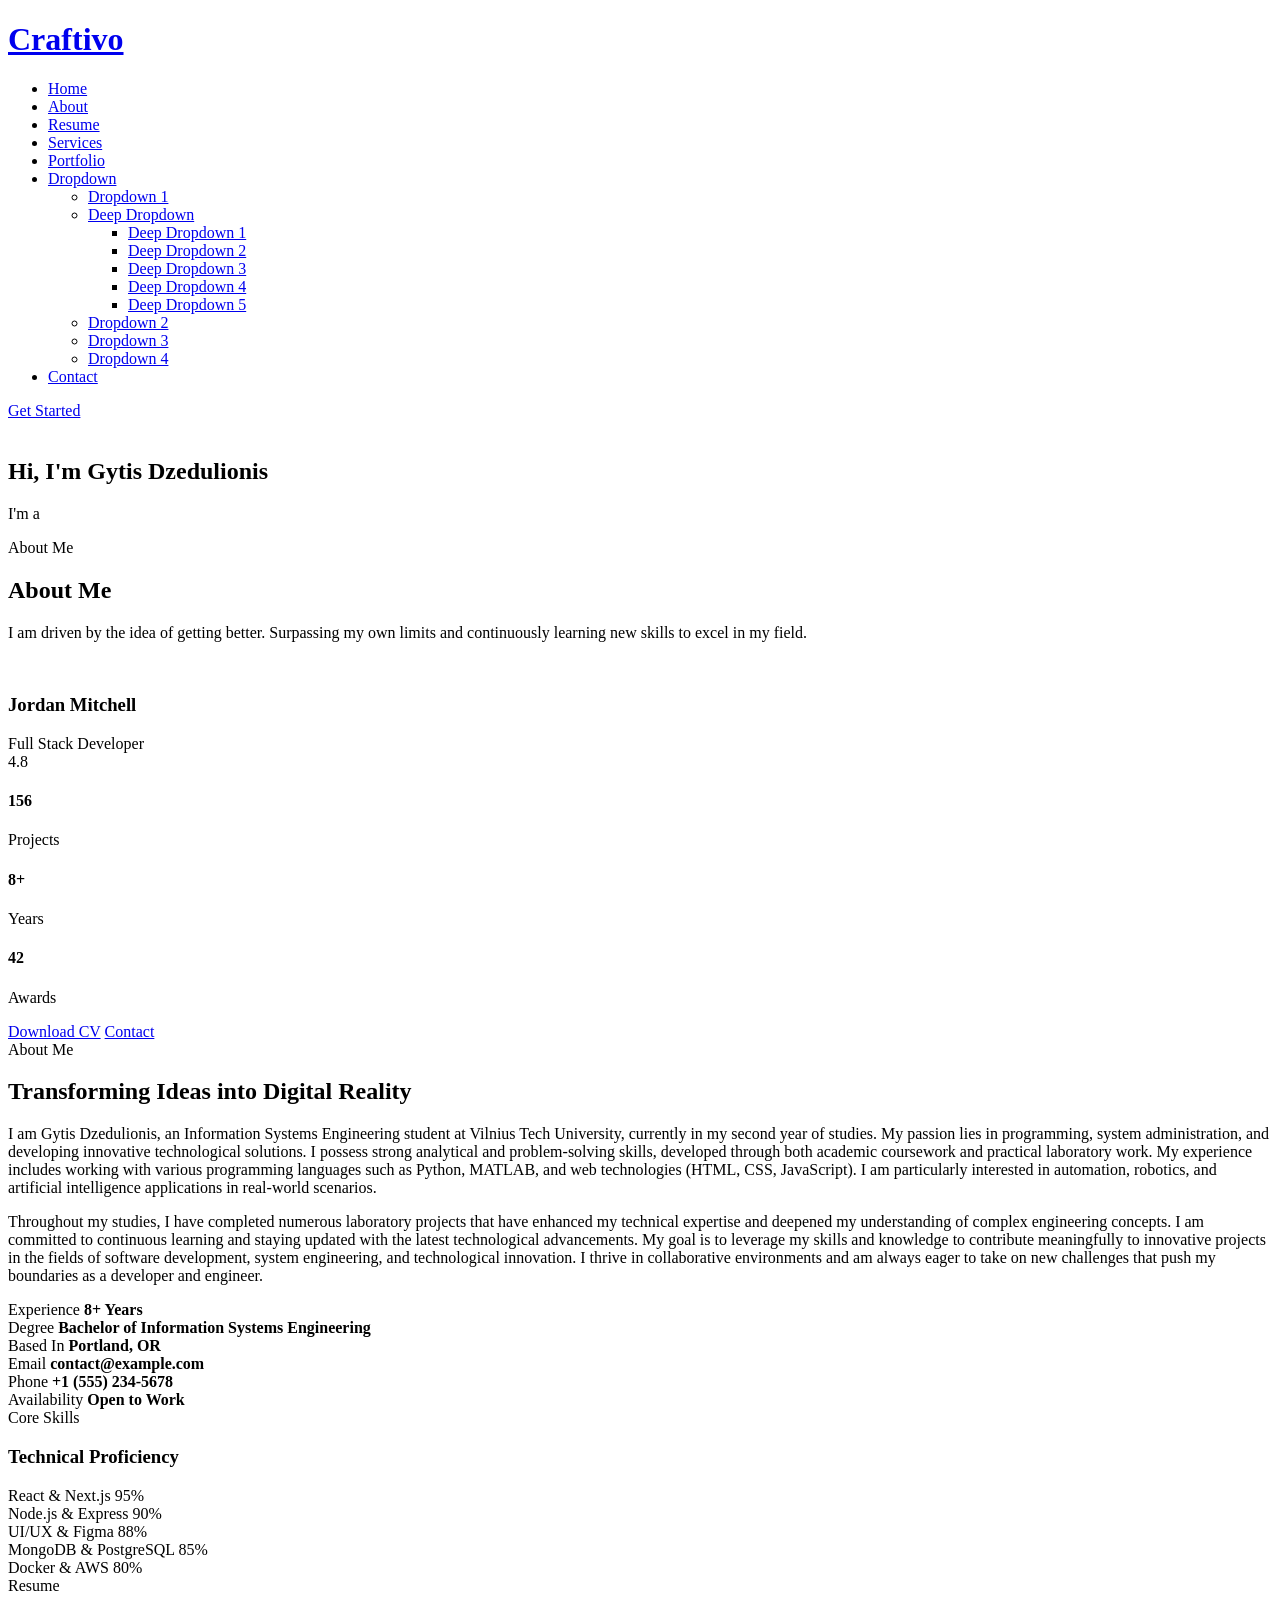
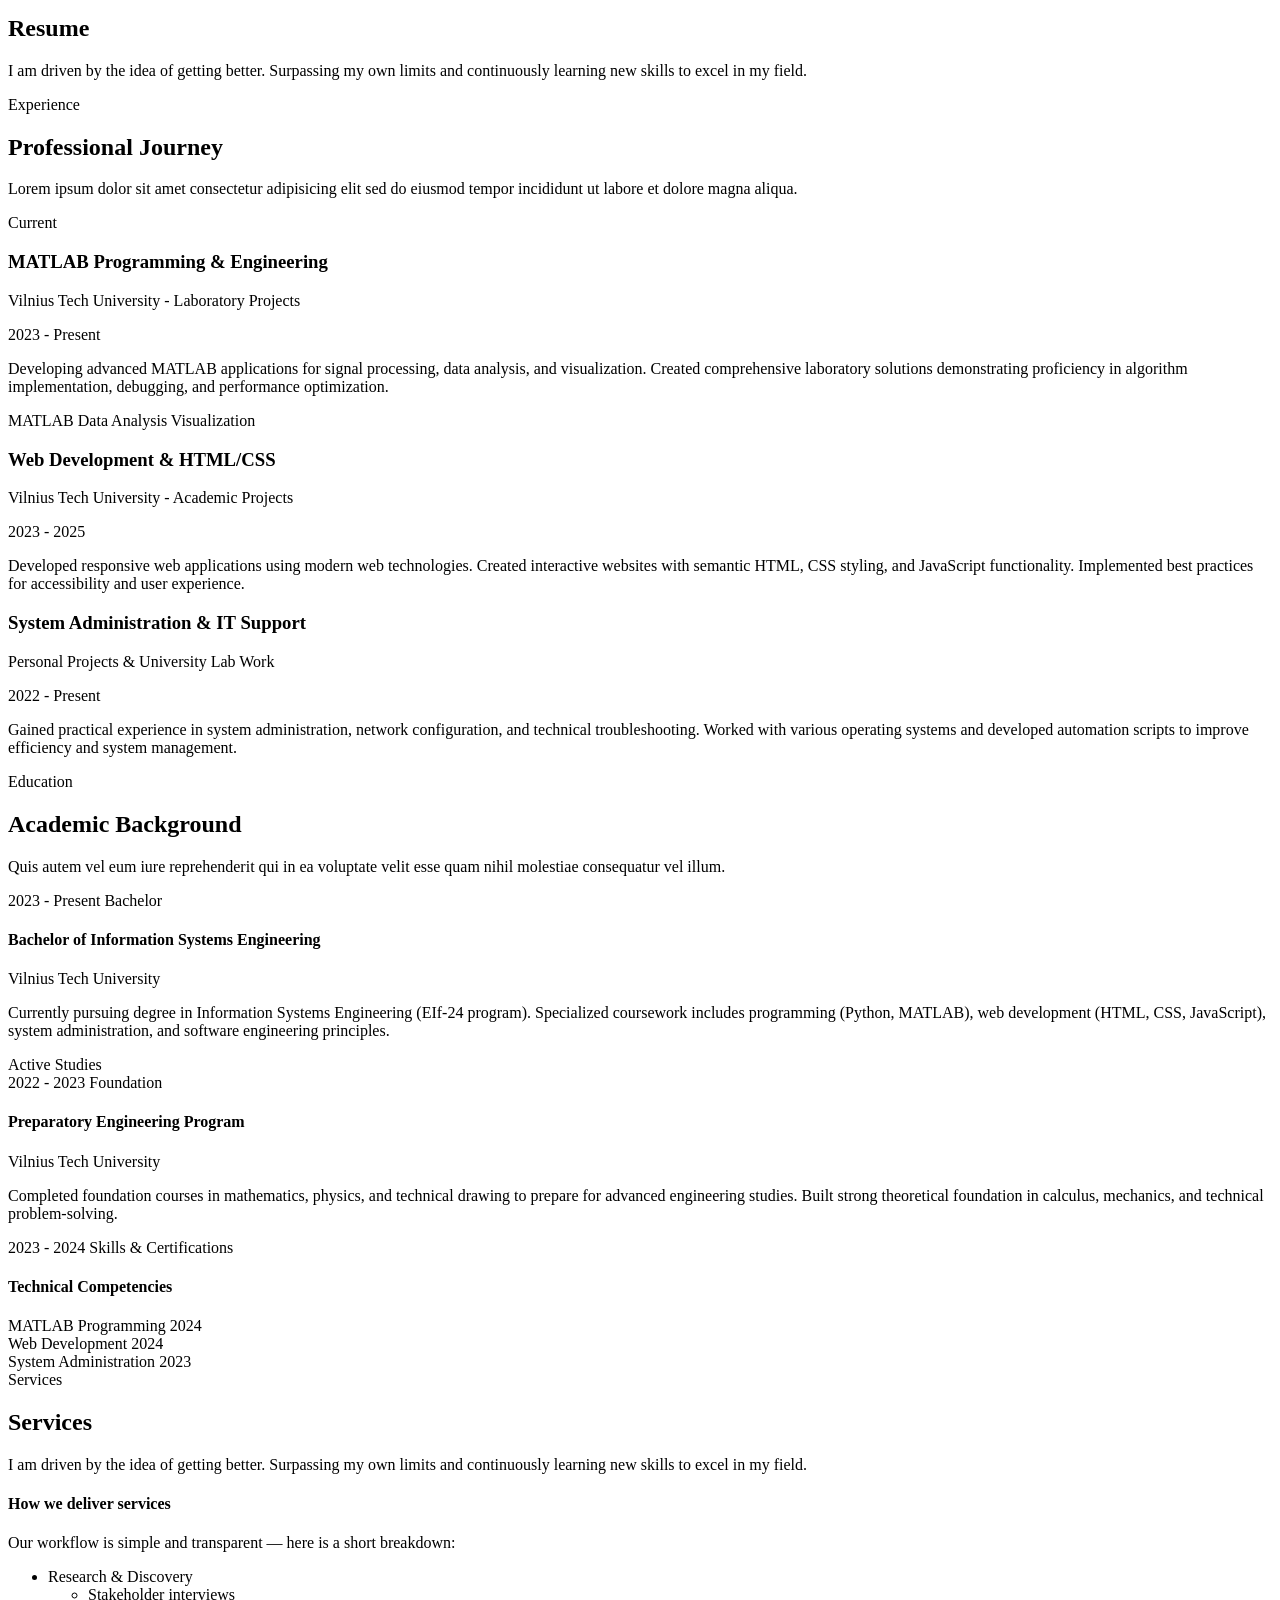
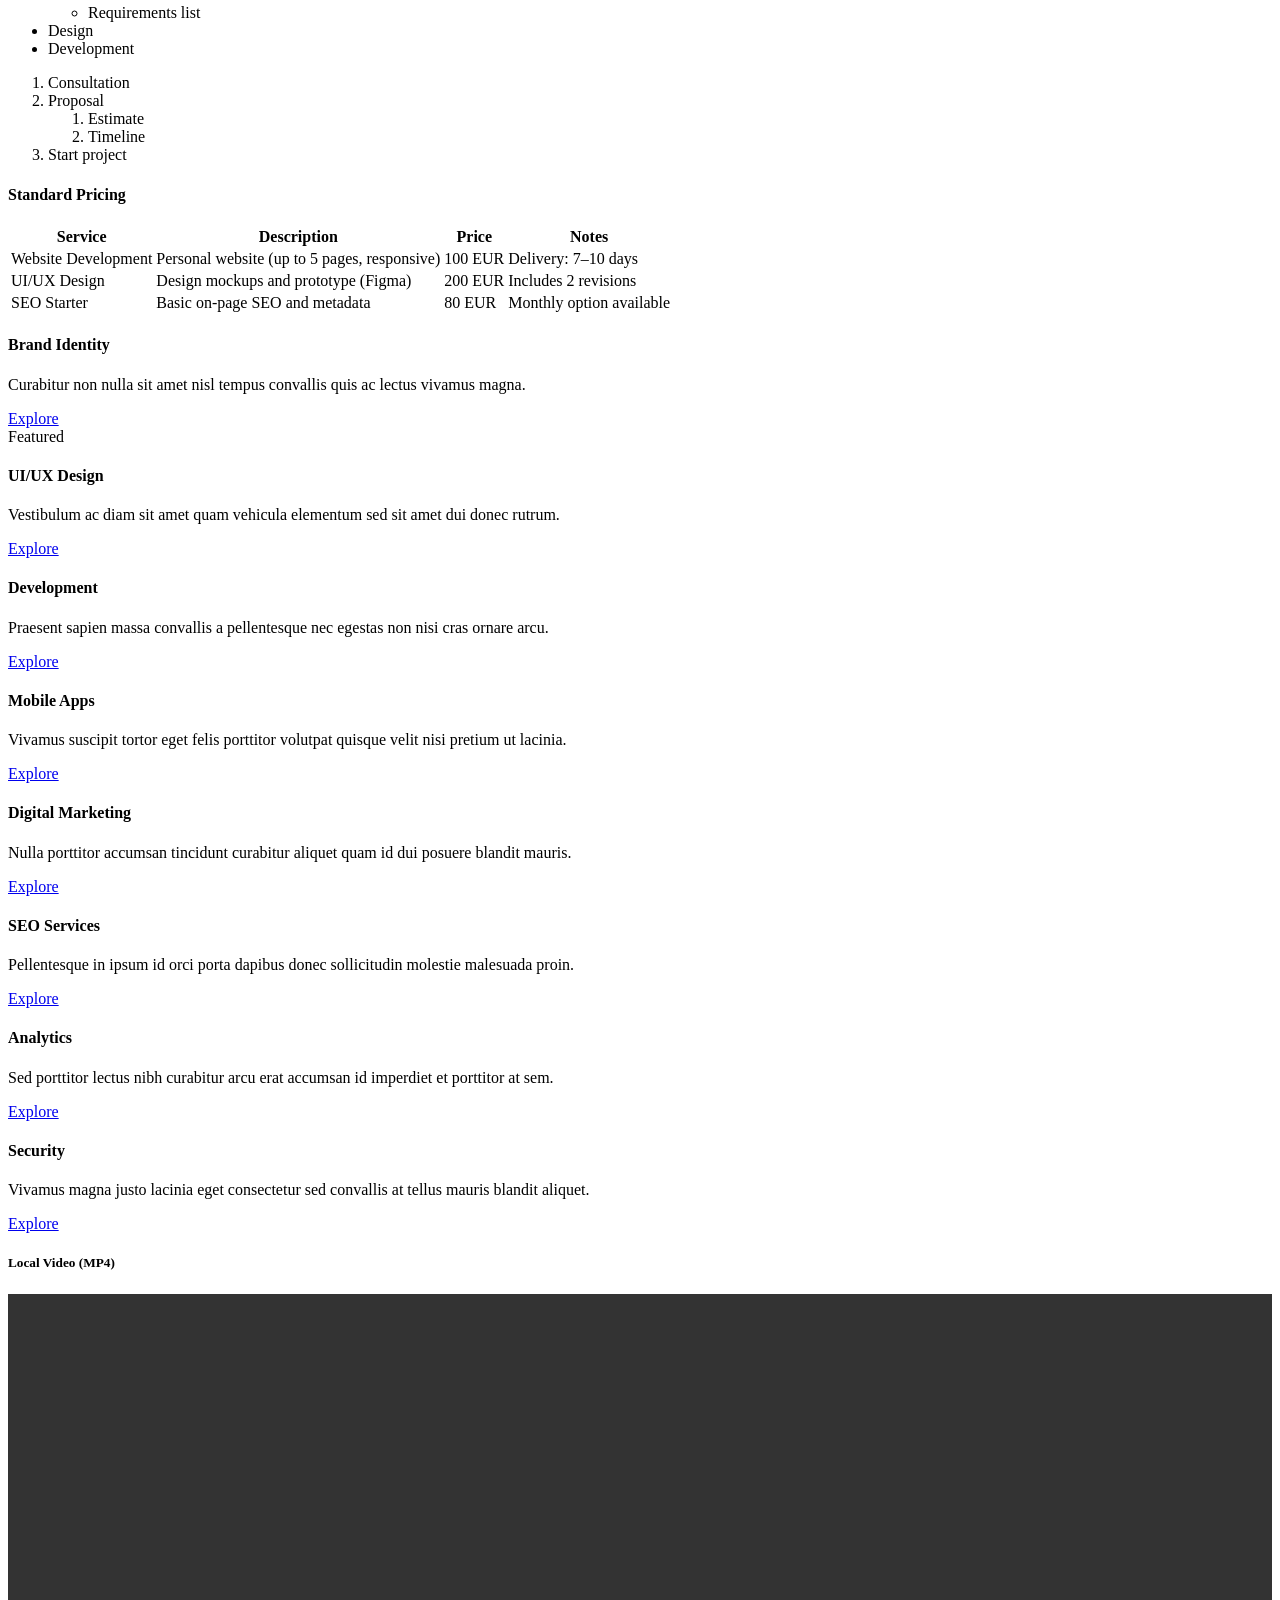
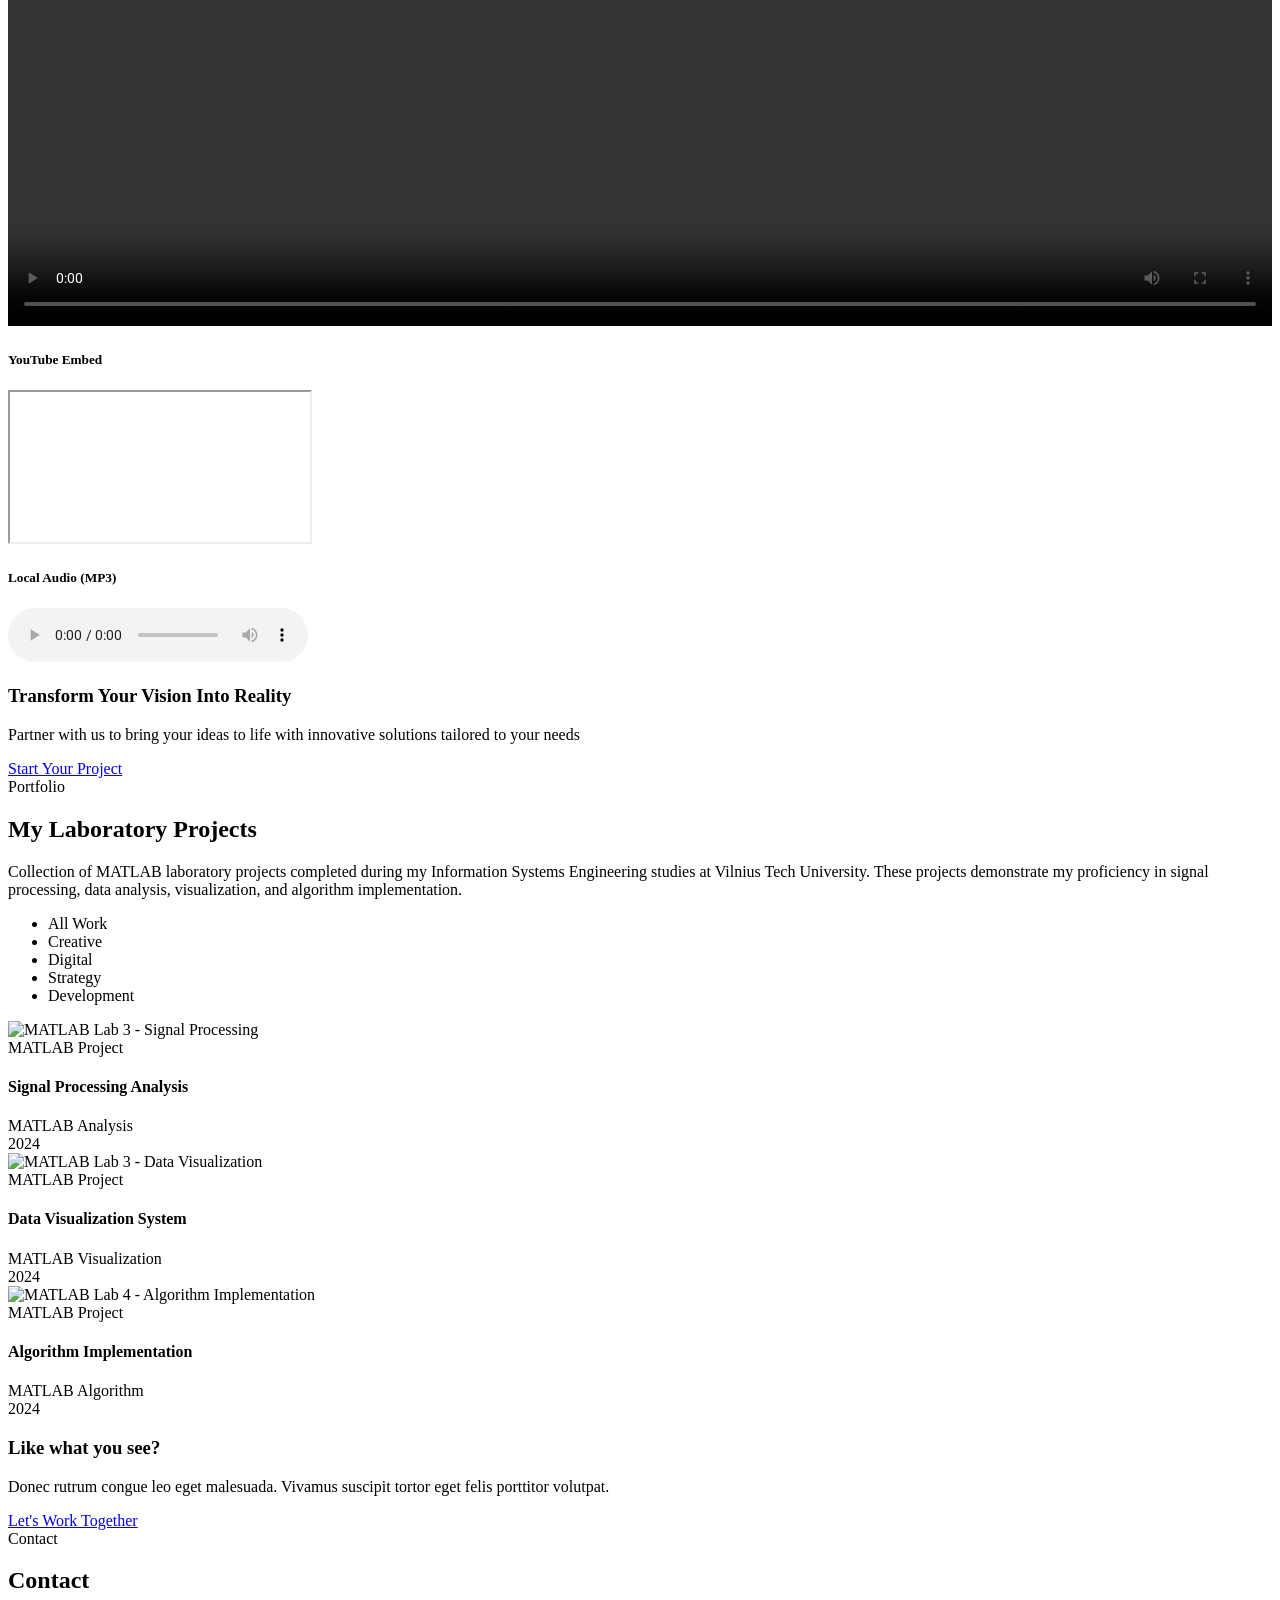
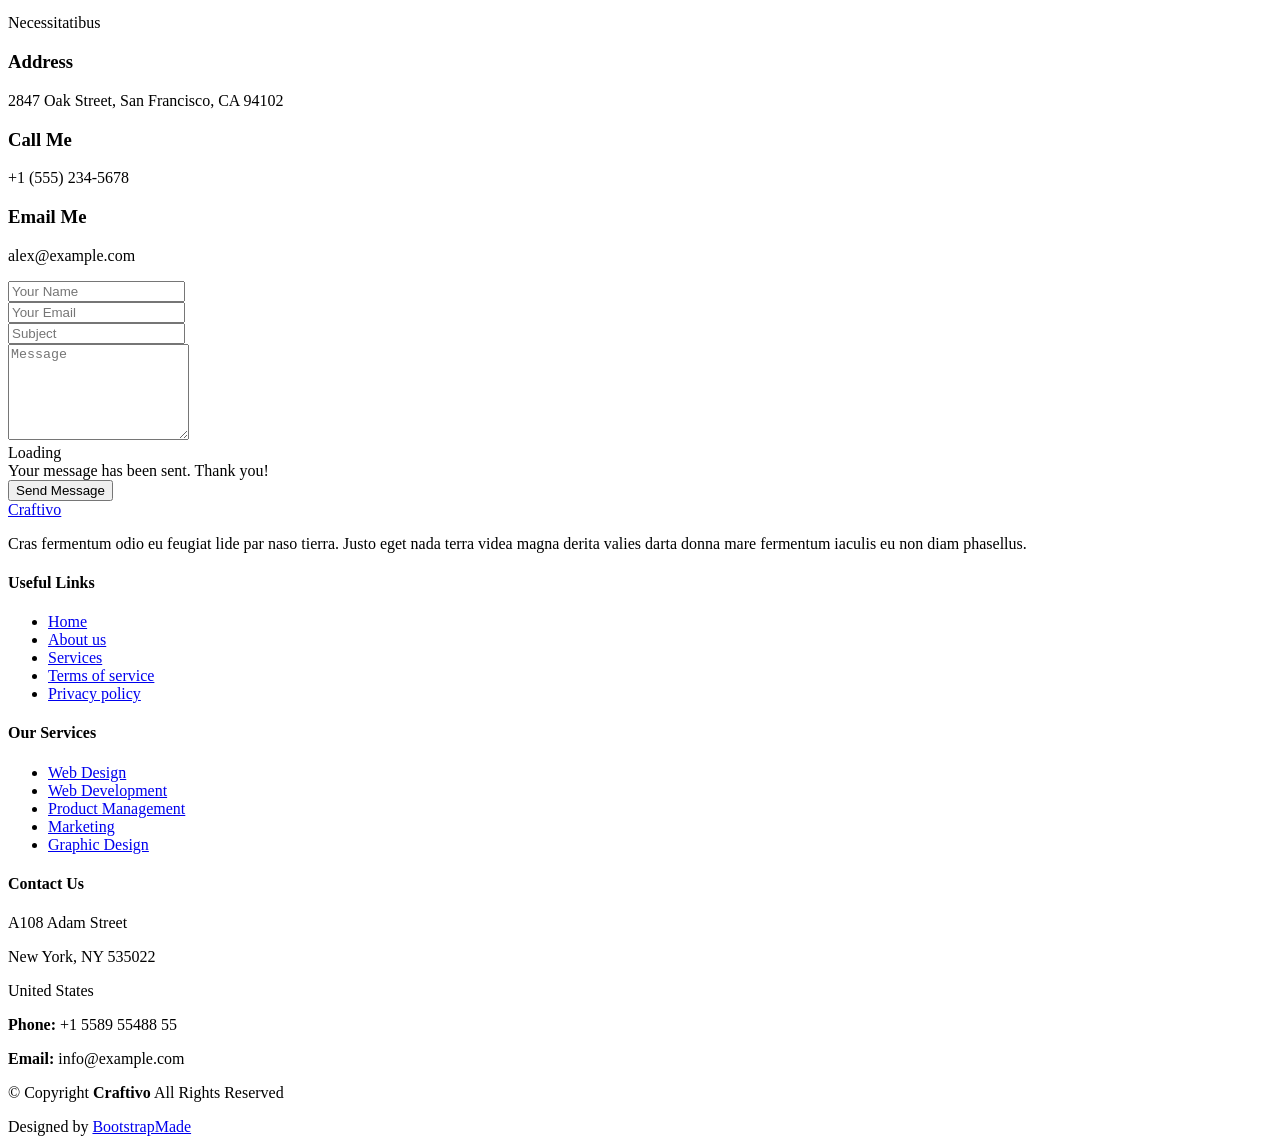
==== index.html @ 572eaf9e "Add files via upload 10 lab darbas, be papildomos" ====
<!--Gytis Dzedulionis EIf-24-->
<!DOCTYPE html>
<html lang="lt">

<head>
  <meta charset="UTF-8">
  <meta content="width=device-width, initial-scale=1.0" name="viewport">
  <title>Mano CV</title>
  <meta name="author" content="Gytis Dzedulionis">
  <meta name="description" content="Gytis Dzedulionis CV puslapis">
  <meta name="keywords" content="CV, resume, portfolio">

  <!-- Favicons -->
  <link href="assets/img/favicon.png" rel="icon">
  <link href="assets/img/apple-touch-icon.png" rel="apple-touch-icon">

  <!-- Fonts -->
  <link href="https://fonts.googleapis.com" rel="preconnect">
  <link href="https://fonts.gstatic.com" rel="preconnect" crossorigin>
  <link href="https://fonts.googleapis.com/css2?family=Roboto:ital,wght@0,100;0,300;0,400;0,500;0,700;0,900;1,100;1,300;1,400;1,500;1,700;1,900&family=Raleway:ital,wght@0,100;0,200;0,300;0,400;0,500;0,600;0,700;0,800;0,900;1,100;1,200;1,300;1,400;1,500;1,600;1,700;1,800;1,900&family=Mulish:ital,wght@0,200;0,300;0,400;0,500;0,600;0,700;0,800;0,900;1,200;1,300;1,400;1,500;1,600;1,700;1,800;1,900&display=swap" rel="stylesheet">

  <!-- Vendor CSS Files -->
  <link href="assets/vendor/bootstrap/css/bootstrap.min.css" rel="stylesheet">
  <link href="assets/vendor/bootstrap-icons/bootstrap-icons.css" rel="stylesheet">
  <link href="assets/vendor/aos/aos.css" rel="stylesheet">
  <link href="assets/vendor/glightbox/css/glightbox.min.css" rel="stylesheet">
  <link href="assets/vendor/swiper/swiper-bundle.min.css" rel="stylesheet">

  <!-- Main CSS File -->
  <link href="assets/css/main.css" rel="stylesheet">
  <link href="assets/css/custom.css" rel="stylesheet">

  <!-- =======================================================
  * Template Name: Craftivo
  * Template URL: https://bootstrapmade.com/craftivo-bootstrap-portfolio-template/
  * Updated: Oct 04 2025 with Bootstrap v5.3.8
  * Author: BootstrapMade.com
  * License: https://bootstrapmade.com/license/
  ======================================================== -->
</head>

<body class="index-page">

  <!-- Decorative CSS-only preloader (non-blocking) -->
  <div class="page-preloader decorative" aria-hidden="true" role="presentation">
    <div class="spinner" title="Loading animation">
      <div></div>
      <div></div>
    </div>
  </div>

  <header id="header" class="header d-flex align-items-center fixed-top">
    <div class="container-fluid container-xl position-relative d-flex align-items-center">

      <a href="index.html" class="logo d-flex align-items-center me-auto">
        <!-- Uncomment the line below if you also wish to use an image logo -->
        <!-- <img src="assets/img/logo.webp" alt=""> -->
        <h1 class="sitename">Craftivo</h1>
      </a>

      <nav id="navmenu" class="navmenu">
        <ul>
          <li><a href="#hero" class="active">Home</a></li>
          <li><a href="#about">About</a></li>
          <li><a href="#resume">Resume</a></li>
          <li><a href="#services">Services</a></li>
          <li><a href="#portfolio">Portfolio</a></li>
          <li class="dropdown"><a href="#"><span>Dropdown</span> <i class="bi bi-chevron-down toggle-dropdown"></i></a>
            <ul>
              <li><a href="#">Dropdown 1</a></li>
              <li class="dropdown"><a href="#"><span>Deep Dropdown</span> <i class="bi bi-chevron-down toggle-dropdown"></i></a>
                <ul>
                  <li><a href="#">Deep Dropdown 1</a></li>
                  <li><a href="#">Deep Dropdown 2</a></li>
                  <li><a href="#">Deep Dropdown 3</a></li>
                  <li><a href="#">Deep Dropdown 4</a></li>
                  <li><a href="#">Deep Dropdown 5</a></li>
                </ul>
              </li>
              <li><a href="#">Dropdown 2</a></li>
              <li><a href="#">Dropdown 3</a></li>
              <li><a href="#">Dropdown 4</a></li>
            </ul>
          </li>
          <li><a href="#contact">Contact</a></li>
        </ul>
        <i class="mobile-nav-toggle d-xl-none bi bi-list"></i>
      </nav>

      <a class="btn-getstarted" href="#about">Get Started</a>

    </div>
  </header>

  <main class="main">

    <!-- Hero Section -->
    <section id="hero" class="hero section dark-background">

      <img src="assets/img/profile/profile-bg-5.webp" alt="" data-aos="fade-in">

      <div class="container" data-aos="fade-up" data-aos-delay="100">
        <div class="row justify-content-center">
          <div class="col-lg-8 text-center">
            <h2>Hi, I'm Gytis Dzedulionis</h2>
            <p>I'm a <span class="typed" data-typed-items="Programmer, Engineer, Developer, System admin"></span><span class="typed-cursor" aria-hidden="true"></span></p>
            <div class="social-links">
              <a href="#"><i class="bi bi-twitter-x social-icon float"></i></a>
              <a href="#"><i class="bi bi-facebook social-icon float"></i></a>
              <a href="#"><i class="bi bi-instagram social-icon float"></i></a>
              <a href="#"><i class="bi bi-linkedin social-icon float"></i></a>
            </div>
          </div>
        </div>
      </div>

    </section><!-- /Hero Section -->

    <!-- About Section -->
    <section id="about" class="about section">

      <!-- Section Title -->
      <div class="container section-title" data-aos="fade-up">
        <span class="subtitle">About Me</span>
        <h2>About Me</h2>
        <p>I am driven by the idea of getting better. Surpassing my own limits and continuously learning new skills to excel in my field.</p>
      </div><!-- End Section Title -->

      <div class="container" data-aos="fade-up" data-aos-delay="100">

        <div class="row gy-5">
          <div class="col-lg-4" data-aos="zoom-in" data-aos-delay="150">
            <div class="profile-card">
              <div class="profile-header">
                <div class="profile-avatar">
                  <img src="assets/img/profile/profile-square-3.webp" class="img-fluid" alt="">
                  <div class="status-indicator"></div>
                </div>
                <h3>Jordan Mitchell</h3>
                <span class="role">Full Stack Developer</span>
                <div class="rating">
                  <i class="bi bi-star-fill"></i>
                  <i class="bi bi-star-fill"></i>
                  <i class="bi bi-star-fill"></i>
                  <i class="bi bi-star-fill"></i>
                  <i class="bi bi-star-half"></i>
                  <span>4.8</span>
                </div>
              </div>

              <div class="profile-stats">
                <div class="stat-item">
                  <h4>156</h4>
                  <p>Projects</p>
                </div>
                <div class="stat-item">
                  <h4>8+</h4>
                  <p>Years</p>
                </div>
                <div class="stat-item">
                  <h4>42</h4>
                  <p>Awards</p>
                </div>
              </div>

              <div class="profile-actions">
                <a href="#" class="btn-primary"><i class="bi bi-download"></i> Download CV</a>
                <a href="#" class="btn-secondary"><i class="bi bi-envelope"></i> Contact</a>
              </div>

              <div class="social-connect">
                <a href="#"><i class="bi bi-linkedin social-icon float"></i></a>
                <a href="#"><i class="bi bi-github social-icon float"></i></a>
                <a href="#"><i class="bi bi-twitter social-icon float"></i></a>
                <a href="#"><i class="bi bi-instagram social-icon float"></i></a>
              </div>
            </div>
          </div>

          <div class="col-lg-8" data-aos="fade-left" data-aos-delay="200">
            <div class="content-wrapper">
              <div class="bio-section">
                <div class="section-tag">About Me</div>
                <h2>Transforming Ideas into Digital Reality</h2>
                <p>I am Gytis Dzedulionis, an Information Systems Engineering student at Vilnius Tech University, currently in my second year of studies. My passion lies in programming, system administration, and developing innovative technological solutions. I possess strong analytical and problem-solving skills, developed through both academic coursework and practical laboratory work. My experience includes working with various programming languages such as Python, MATLAB, and web technologies (HTML, CSS, JavaScript). I am particularly interested in automation, robotics, and artificial intelligence applications in real-world scenarios.</p>
                <p>Throughout my studies, I have completed numerous laboratory projects that have enhanced my technical expertise and deepened my understanding of complex engineering concepts. I am committed to continuous learning and staying updated with the latest technological advancements. My goal is to leverage my skills and knowledge to contribute meaningfully to innovative projects in the fields of software development, system engineering, and technological innovation. I thrive in collaborative environments and am always eager to take on new challenges that push my boundaries as a developer and engineer.</p>
              </div>

              <div class="details-grid">
                <div class="detail-item" data-aos="fade-up" data-aos-delay="250">
                  <i class="bi bi-briefcase"></i>
                  <div class="detail-content">
                    <span>Experience</span>
                    <strong>8+ Years</strong>
                  </div>
                </div>

                <div class="detail-item" data-aos="fade-up" data-aos-delay="300">
                  <i class="bi bi-mortarboard"></i>
                  <div class="detail-content">
                    <span>Degree</span>
                    <strong>Bachelor of Information Systems Engineering</strong>
                  </div>
                </div>

                <div class="detail-item" data-aos="fade-up" data-aos-delay="350">
                  <i class="bi bi-geo-alt"></i>
                  <div class="detail-content">
                    <span>Based In</span>
                    <strong>Portland, OR</strong>
                  </div>
                </div>

                <div class="detail-item" data-aos="fade-up" data-aos-delay="100">
                  <i class="bi bi-envelope"></i>
                  <div class="detail-content">
                    <span>Email</span>
                    <strong>contact@example.com</strong>
                  </div>
                </div>

                <div class="detail-item" data-aos="fade-up" data-aos-delay="150">
                  <i class="bi bi-phone"></i>
                  <div class="detail-content">
                    <span>Phone</span>
                    <strong>+1 (555) 234-5678</strong>
                  </div>
                </div>

                <div class="detail-item" data-aos="fade-up" data-aos-delay="200">
                  <i class="bi bi-calendar-check"></i>
                  <div class="detail-content">
                    <span>Availability</span>
                    <strong>Open to Work</strong>
                  </div>
                </div>
              </div>

              <div class="skills-showcase" data-aos="fade-up" data-aos-delay="250">
                <div class="section-tag">Core Skills</div>
                <h3>Technical Proficiency</h3>

                <div class="skills-list skills-animation">
                  <div class="skill-item">
                    <div class="skill-info">
                      <span class="skill-name">React &amp; Next.js</span>
                      <span class="skill-percent">95%</span>
                    </div>
                    <div class="progress">
                      <div class="progress-bar" role="progressbar" aria-valuenow="95" aria-valuemin="0" aria-valuemax="100"></div>
                    </div>
                  </div>

                  <div class="skill-item">
                    <div class="skill-info">
                      <span class="skill-name">Node.js &amp; Express</span>
                      <span class="skill-percent">90%</span>
                    </div>
                    <div class="progress">
                      <div class="progress-bar" role="progressbar" aria-valuenow="90" aria-valuemin="0" aria-valuemax="100"></div>
                    </div>
                  </div>

                  <div class="skill-item">
                    <div class="skill-info">
                      <span class="skill-name">UI/UX &amp; Figma</span>
                      <span class="skill-percent">88%</span>
                    </div>
                    <div class="progress">
                      <div class="progress-bar" role="progressbar" aria-valuenow="88" aria-valuemin="0" aria-valuemax="100"></div>
                    </div>
                  </div>

                  <div class="skill-item">
                    <div class="skill-info">
                      <span class="skill-name">MongoDB &amp; PostgreSQL</span>
                      <span class="skill-percent">85%</span>
                    </div>
                    <div class="progress">
                      <div class="progress-bar" role="progressbar" aria-valuenow="85" aria-valuemin="0" aria-valuemax="100"></div>
                    </div>
                  </div>

                  <div class="skill-item">
                    <div class="skill-info">
                      <span class="skill-name">Docker &amp; AWS</span>
                      <span class="skill-percent">80%</span>
                    </div>
                    <div class="progress">
                      <div class="progress-bar" role="progressbar" aria-valuenow="80" aria-valuemin="0" aria-valuemax="100"></div>
                    </div>
                  </div>
                </div>
              </div>
            </div>
          </div>
        </div>

      </div>

    </section><!-- /About Section -->

    <!-- Resume Section -->
    <section id="resume" class="resume section">

      <!-- Section Title -->
      <div class="container section-title" data-aos="fade-up">
        <span class="subtitle">Resume</span>
        <h2>Resume</h2>
        <p>I am driven by the idea of getting better. Surpassing my own limits and continuously learning new skills to excel in my field.</p>
      </div><!-- End Section Title -->

      <div class="container" data-aos="fade-up" data-aos-delay="100">

        <div class="row gy-5">
          <div class="col-lg-6">
            <div class="experience-section">
              <div class="section-header" data-aos="fade-right" data-aos-delay="200">
                <div class="header-content">
                  <span class="section-badge">Experience</span>
                  <h2>Professional Journey</h2>
                  <p>Lorem ipsum dolor sit amet consectetur adipisicing elit sed do eiusmod tempor incididunt ut labore et dolore magna aliqua.</p>
                </div>
              </div>

              <div class="experience-cards">
                <div class="exp-card featured" data-aos="zoom-in" data-aos-delay="300">
                  <div class="card-header">
                    <div class="company-logo">
                      <i class="bi bi-code-slash"></i>
                    </div>
                    <div class="period-badge">Current</div>
                  </div>
                  <div class="card-body">
                    <h3>MATLAB Programming & Engineering</h3>
                    <p class="company-name">Vilnius Tech University - Laboratory Projects</p>
                    <span class="duration">2023 - Present</span>
                    <p class="description">Developing advanced MATLAB applications for signal processing, data analysis, and visualization. Created comprehensive laboratory solutions demonstrating proficiency in algorithm implementation, debugging, and performance optimization.</p>
                    <div class="skills-tags">
                      <span class="skill-tag">MATLAB</span>
                      <span class="skill-tag">Data Analysis</span>
                      <span class="skill-tag">Visualization</span>
                    </div>
                  </div>
                </div>

                <div class="exp-card" data-aos="zoom-in" data-aos-delay="350">
                  <div class="card-header">
                    <div class="company-logo">
                      <i class="bi bi-laptop"></i>
                    </div>
                  </div>
                  <div class="card-body">
                    <h3>Web Development & HTML/CSS</h3>
                    <p class="company-name">Vilnius Tech University - Academic Projects</p>
                    <span class="duration">2023 - 2025</span>
                    <p class="description">Developed responsive web applications using modern web technologies. Created interactive websites with semantic HTML, CSS styling, and JavaScript functionality. Implemented best practices for accessibility and user experience.</p>
                  </div>
                </div>

                <div class="exp-card" data-aos="zoom-in" data-aos-delay="400">
                  <div class="card-header">
                    <div class="company-logo">
                      <i class="bi bi-gear"></i>
                    </div>
                  </div>
                  <div class="card-body">
                    <h3>System Administration & IT Support</h3>
                    <p class="company-name">Personal Projects & University Lab Work</p>
                    <span class="duration">2022 - Present</span>
                    <p class="description">Gained practical experience in system administration, network configuration, and technical troubleshooting. Worked with various operating systems and developed automation scripts to improve efficiency and system management.</p>
                  </div>
                </div>
              </div>
            </div>
          </div>

          <div class="col-lg-6">
            <div class="education-section">
              <div class="section-header" data-aos="fade-left" data-aos-delay="200">
                <div class="header-content">
                  <span class="section-badge">Education</span>
                  <h2>Academic Background</h2>
                  <p>Quis autem vel eum iure reprehenderit qui in ea voluptate velit esse quam nihil molestiae consequatur vel illum.</p>
                </div>
              </div>

              <div class="education-timeline" data-aos="fade-left" data-aos-delay="300">
                <div class="timeline-track">
                  <div class="timeline-item">
                    <div class="timeline-marker">
                      <i class="bi bi-mortarboard-fill"></i>
                    </div>
                    <div class="timeline-content">
                      <div class="education-meta">
                        <span class="year-range">2023 - Present</span>
                        <span class="degree-level">Bachelor</span>
                      </div>
                      <h4>Bachelor of Information Systems Engineering</h4>
                      <p class="institution">Vilnius Tech University</p>
                      <p class="description">Currently pursuing degree in Information Systems Engineering (EIf-24 program). Specialized coursework includes programming (Python, MATLAB), web development (HTML, CSS, JavaScript), system administration, and software engineering principles.</p>
                      <div class="achievement">
                        <i class="bi bi-award"></i>
                        <span>Active Studies</span>
                      </div>
                    </div>
                  </div>

                  <div class="timeline-item">
                    <div class="timeline-marker">
                      <i class="bi bi-book"></i>
                    </div>
                    <div class="timeline-content">
                      <div class="education-meta">
                        <span class="year-range">2022 - 2023</span>
                        <span class="degree-level">Foundation</span>
                      </div>
                      <h4>Preparatory Engineering Program</h4>
                      <p class="institution">Vilnius Tech University</p>
                      <p class="description">Completed foundation courses in mathematics, physics, and technical drawing to prepare for advanced engineering studies. Built strong theoretical foundation in calculus, mechanics, and technical problem-solving.</p>
                    </div>
                  </div>

                  <div class="timeline-item">
                    <div class="timeline-marker">
                      <i class="bi bi-patch-check-fill"></i>
                    </div>
                    <div class="timeline-content">
                      <div class="education-meta">
                        <span class="year-range">2023 - 2024</span>
                        <span class="degree-level">Skills & Certifications</span>
                      </div>
                      <h4>Technical Competencies</h4>
                      <div class="certifications-list">
                        <div class="cert-item">
                          <span class="cert-name">MATLAB Programming</span>
                          <span class="cert-year">2024</span>
                        </div>
                        <div class="cert-item">
                          <span class="cert-name">Web Development</span>
                          <span class="cert-year">2024</span>
                        </div>
                        <div class="cert-item">
                          <span class="cert-name">System Administration</span>
                          <span class="cert-year">2023</span>
                        </div>
                      </div>
                    </div>
                  </div>
                </div>
              </div>
            </div>
          </div>
        </div>

      </div>

    </section><!-- /Resume Section -->

    <!-- Services Section -->
    <section id="services" class="services section">

      <!-- Section Title -->
      <div class="container section-title" data-aos="fade-up">
        <span class="subtitle">Services</span>
        <h2>Services</h2>
        <p>I am driven by the idea of getting better. Surpassing my own limits and continuously learning new skills to excel in my field.</p>
      </div><!-- End Section Title -->

      <div class="container" data-aos="fade-up" data-aos-delay="100">

        <!-- Services intro: example lists (including nested list) -->
        <div class="services-intro mb-4" data-aos="fade-up" data-aos-delay="120">
          <h4>How we deliver services</h4>
          <p>Our workflow is simple and transparent — here is a short breakdown:</p>

          <div class="row">
            <div class="col-lg-6">
              <ul class="custom-ul">
                <li>Research &amp; Discovery
                  <ul>
                    <li>Stakeholder interviews</li>
                    <li>Requirements list</li>
                  </ul>
                </li>
                <li>Design</li>
                <li>Development</li>
              </ul>
            </div>
            <div class="col-lg-6">
              <ol class="custom-ol">
                <li>Consultation</li>
                <li>Proposal
                  <ol>
                    <li>Estimate</li>
                    <li>Timeline</li>
                  </ol>
                </li>
                <li>Start project</li>
              </ol>
            </div>
          </div>
        </div>

        <!-- Services pricing table (4 columns × 3 entries) -->
        <div class="services-pricing mb-4" data-aos="fade-up" data-aos-delay="140">
          <h4>Standard Pricing</h4>
          <table class="services-table">
            <thead>
              <tr>
                <th>Service</th>
                <th>Description</th>
                <th>Price</th>
                <th>Notes</th>
              </tr>
            </thead>
            <tbody>
              <tr>
                <td>Website Development</td>
                <td>Personal website (up to 5 pages, responsive)</td>
                <td>100 EUR</td>
                <td>Delivery: 7–10 days</td>
              </tr>
              <tr>
                <td>UI/UX Design</td>
                <td>Design mockups and prototype (Figma)</td>
                <td>200 EUR</td>
                <td>Includes 2 revisions</td>
              </tr>
              <tr>
                <td>SEO Starter</td>
                <td>Basic on-page SEO and metadata</td>
                <td>80 EUR</td>
                <td>Monthly option available</td>
              </tr>
            </tbody>
          </table>
        </div>

        <div class="row gy-4">
          <div class="col-lg-3 col-md-6" data-aos="zoom-in" data-aos-delay="100">
            <div class="service-item">
              <div class="icon-wrapper">
                <i class="bi bi-palette"></i>
              </div>
              <h4>Brand Identity</h4>
              <p>Curabitur non nulla sit amet nisl tempus convallis quis ac lectus vivamus magna.</p>
              <a href="service-details.html" class="read-more">
                <span>Explore</span>
                <i class="bi bi-arrow-right"></i>
              </a>
            </div>
          </div>

          <div class="col-lg-3 col-md-6" data-aos="zoom-in" data-aos-delay="200">
            <div class="service-item featured">
              <div class="featured-tag">Featured</div>
              <div class="icon-wrapper">
                <i class="bi bi-layout-text-window-reverse"></i>
              </div>
              <h4>UI/UX Design</h4>
              <p>Vestibulum ac diam sit amet quam vehicula elementum sed sit amet dui donec rutrum.</p>
              <a href="service-details.html" class="read-more">
                <span>Explore</span>
                <i class="bi bi-arrow-right"></i>
              </a>
            </div>
          </div>

          <div class="col-lg-3 col-md-6" data-aos="zoom-in" data-aos-delay="300">
            <div class="service-item">
              <div class="icon-wrapper">
                <i class="bi bi-code-slash"></i>
              </div>
              <h4>Development</h4>
              <p>Praesent sapien massa convallis a pellentesque nec egestas non nisi cras ornare arcu.</p>
              <a href="service-details.html" class="read-more">
                <span>Explore</span>
                <i class="bi bi-arrow-right"></i>
              </a>
            </div>
          </div>

          <div class="col-lg-3 col-md-6" data-aos="zoom-in" data-aos-delay="400">
            <div class="service-item">
              <div class="icon-wrapper">
                <i class="bi bi-phone"></i>
              </div>
              <h4>Mobile Apps</h4>
              <p>Vivamus suscipit tortor eget felis porttitor volutpat quisque velit nisi pretium ut lacinia.</p>
              <a href="service-details.html" class="read-more">
                <span>Explore</span>
                <i class="bi bi-arrow-right"></i>
              </a>
            </div>
          </div>

          <div class="col-lg-3 col-md-6" data-aos="zoom-in" data-aos-delay="100">
            <div class="service-item">
              <div class="icon-wrapper">
                <i class="bi bi-megaphone"></i>
              </div>
              <h4>Digital Marketing</h4>
              <p>Nulla porttitor accumsan tincidunt curabitur aliquet quam id dui posuere blandit mauris.</p>
              <a href="service-details.html" class="read-more">
                <span>Explore</span>
                <i class="bi bi-arrow-right"></i>
              </a>
            </div>
          </div>

          <div class="col-lg-3 col-md-6" data-aos="zoom-in" data-aos-delay="200">
            <div class="service-item">
              <div class="icon-wrapper">
                <i class="bi bi-search"></i>
              </div>
              <h4>SEO Services</h4>
              <p>Pellentesque in ipsum id orci porta dapibus donec sollicitudin molestie malesuada proin.</p>
              <a href="service-details.html" class="read-more">
                <span>Explore</span>
                <i class="bi bi-arrow-right"></i>
              </a>
            </div>
          </div>

          <div class="col-lg-3 col-md-6" data-aos="zoom-in" data-aos-delay="300">
            <div class="service-item">
              <div class="icon-wrapper">
                <i class="bi bi-graph-up-arrow"></i>
              </div>
              <h4>Analytics</h4>
              <p>Sed porttitor lectus nibh curabitur arcu erat accumsan id imperdiet et porttitor at sem.</p>
              <a href="service-details.html" class="read-more">
                <span>Explore</span>
                <i class="bi bi-arrow-right"></i>
              </a>
            </div>
          </div>

          <div class="col-lg-3 col-md-6" data-aos="zoom-in" data-aos-delay="400">
            <div class="service-item">
              <div class="icon-wrapper">
                <i class="bi bi-shield-check"></i>
              </div>
              <h4>Security</h4>
              <p>Vivamus magna justo lacinia eget consectetur sed convallis at tellus mauris blandit aliquet.</p>
              <a href="service-details.html" class="read-more">
                <span>Explore</span>
                <i class="bi bi-arrow-right"></i>
              </a>
            </div>
          </div>

        </div>

        <!-- Media examples: local video, YouTube embed, and local audio -->
        <div class="row media-row mt-4" data-aos="fade-up" data-aos-delay="250">
          <div class="col-lg-4 mb-4">
            <h5>Local Video (MP4)</h5>
            <video controls width="100%" preload="metadata">
              <source src="../../Lab8_media/7534244-hd_1920_1080_25fps.mp4" type="video/mp4">
              Your browser does not support the video tag.
            </video>
          </div>

          <div class="col-lg-4 mb-4">
            <h5>YouTube Embed</h5>
            <div class="ratio ratio-16x9">
              <iframe src="https://www.youtube.com/embed/BoUVIhtqjAw" title="YouTube video player" allow="accelerometer; autoplay; clipboard-write; encrypted-media; gyroscope; picture-in-picture" allowfullscreen></iframe>
            </div>
          </div>

          <div class="col-lg-4 mb-4">
            <h5>Local Audio (MP3)</h5>
            <audio controls>
              <source src="../../Lab8_media/quartz-clock-ticking-one-minute-253102.mp3" type="audio/mpeg">
              Your browser does not support the audio element.
            </audio>
          </div>
        </div>

        <div class="row mt-5">
          <div class="col-12" data-aos="fade-up" data-aos-delay="200">
            <div class="cta-box">
              <div class="row align-items-center">
                <div class="col-lg-8">
                  <h3>Transform Your Vision Into Reality</h3>
                  <p>Partner with us to bring your ideas to life with innovative solutions tailored to your needs</p>
                </div>
                <div class="col-lg-4 text-lg-end text-center">
                  <a href="service-details.html" class="cta-btn">Start Your Project</a>
                </div>
              </div>
            </div>
          </div>
        </div>

      </div>

    </section><!-- /Services Section -->

    <!-- Portfolio Section -->
    <section id="portfolio" class="portfolio section">

      <!-- Section Title -->
      <div class="container section-title" data-aos="fade-up">
        <span class="subtitle">Portfolio</span>
        <h2>My Laboratory Projects</h2>
        <p>Collection of MATLAB laboratory projects completed during my Information Systems Engineering studies at Vilnius Tech University. These projects demonstrate my proficiency in signal processing, data analysis, visualization, and algorithm implementation.</p>
      </div><!-- End Section Title -->

      <div class="container" data-aos="fade-up" data-aos-delay="100">

        <div class="isotope-layout" data-default-filter="*" data-layout="masonry" data-sort="original-order">
          <ul class="portfolio-filters isotope-filters" data-aos="fade-up" data-aos-delay="200">
            <li data-filter="*" class="filter-active">All Work</li>
            <li data-filter=".filter-creative">Creative</li>
            <li data-filter=".filter-digital">Digital</li>
            <li data-filter=".filter-strategy">Strategy</li>
            <li data-filter=".filter-development">Development</li>
          </ul>

          <div class="row gy-4 isotope-container" data-aos="fade-up" data-aos-delay="300">
            <div class="col-lg-4 col-md-6 portfolio-item isotope-item filter-development">
              <div class="portfolio-card">
                <div class="portfolio-image-container">
                  <img src="../../Lab8_paveiksleliai/Screenshot_2025-11-11_104904.png" alt="MATLAB Lab 3 - Signal Processing" class="img-fluid" loading="lazy">
                  <div class="portfolio-overlay">
                    <div class="portfolio-info">
                      <span class="project-category">MATLAB Project</span>
                      <h4>Signal Processing Analysis</h4>
                    </div>
                    <div class="portfolio-actions">
                      <a href="../../Lab8_paveiksleliai/Screenshot_2025-11-11_104904.png" class="glightbox portfolio-link">
                        <i class="bi bi-plus-lg"></i>
                      </a>
                      <a href="#" class="portfolio-details">
                        <i class="bi bi-arrow-right"></i>
                      </a>
                    </div>
                  </div>
                </div>
                <div class="portfolio-meta">
                  <div class="project-tags">
                    <span class="tag">MATLAB</span>
                    <span class="tag">Analysis</span>
                  </div>
                  <div class="project-year">2024</div>
                </div>
              </div>
            </div>

            <div class="col-lg-4 col-md-6 portfolio-item isotope-item filter-development">
              <div class="portfolio-card">
                <div class="portfolio-image-container">
                  <img src="../../Lab8_paveiksleliai/Screenshot_2025-11-11_105033.png" alt="MATLAB Lab 3 - Data Visualization" class="img-fluid" loading="lazy">
                  <div class="portfolio-overlay">
                    <div class="portfolio-info">
                      <span class="project-category">MATLAB Project</span>
                      <h4>Data Visualization System</h4>
                    </div>
                    <div class="portfolio-actions">
                      <a href="../../Lab8_paveiksleliai/Screenshot_2025-11-11_105033.png" class="glightbox portfolio-link">
                        <i class="bi bi-plus-lg"></i>
                      </a>
                      <a href="#" class="portfolio-details">
                        <i class="bi bi-arrow-right"></i>
                      </a>
                    </div>
                  </div>
                </div>
                <div class="portfolio-meta">
                  <div class="project-tags">
                    <span class="tag">MATLAB</span>
                    <span class="tag">Visualization</span>
                  </div>
                  <div class="project-year">2024</div>
                </div>
              </div>
            </div>

            <div class="col-lg-4 col-md-6 portfolio-item isotope-item filter-development">
              <div class="portfolio-card">
                <div class="portfolio-image-container">
                  <img src="../../Lab8_paveiksleliai/Screenshot_2025-11-11_105131.png" alt="MATLAB Lab 4 - Algorithm Implementation" class="img-fluid" loading="lazy">
                  <div class="portfolio-overlay">
                    <div class="portfolio-info">
                      <span class="project-category">MATLAB Project</span>
                      <h4>Algorithm Implementation</h4>
                    </div>
                    <div class="portfolio-actions">
                      <a href="../../Lab8_paveiksleliai/Screenshot_2025-11-11_105131.png" class="glightbox portfolio-link">
                        <i class="bi bi-plus-lg"></i>
                      </a>
                      <a href="#" class="portfolio-details">
                        <i class="bi bi-arrow-right"></i>
                      </a>
                    </div>
                  </div>
                </div>
                <div class="portfolio-meta">
                  <div class="project-tags">
                    <span class="tag">MATLAB</span>
                    <span class="tag">Algorithm</span>
                  </div>
                  <div class="project-year">2024</div>
                </div>
              </div>
            </div>


          </div>

        </div>

        <div class="portfolio-bottom" data-aos="fade-up" data-aos-delay="400">
          <div class="row align-items-center">
            <div class="col-lg-8">
              <h3>Like what you see?</h3>
              <p>Donec rutrum congue leo eget malesuada. Vivamus suscipit tortor eget felis porttitor volutpat.</p>
            </div>
            <div class="col-lg-4 text-lg-end">
              <a href="#contact" class="btn btn-accent">Let's Work Together</a>
            </div>
          </div>
        </div>

      </div>

    </section><!-- /Portfolio Section -->

    <!-- Contact Section -->
    <section id="contact" class="contact section">

      <!-- Section Title -->
      <div class="container section-title" data-aos="fade-up">
        <span class="subtitle">Contact</span>
        <h2>Contact</h2>
        <p>Necessitatibus </p>
      </div><!-- End Section Title -->

      <div class="container">

        <div class="row gy-4">

          <div class="col-lg-4">
            <div class="info-item">
              <div class="icon-wrapper">
                <i class="bi bi-geo-alt"></i>
              </div>
              <div>
                <h3>Address</h3>
                <p>2847 Oak Street, San Francisco, CA 94102</p>
              </div>
            </div>

            <div class="info-item">
              <div class="icon-wrapper">
                <i class="bi bi-telephone"></i>
              </div>
              <div>
                <h3>Call Me</h3>
                <p>+1 (555) 234-5678</p>
              </div>
            </div>

            <div class="info-item">
              <div class="icon-wrapper">
                <i class="bi bi-envelope"></i>
              </div>
              <div>
                <h3>Email Me</h3>
                <p>alex@example.com</p>
              </div>
            </div>

          </div>

          <div class="col-lg-8">
            <form action="forms/contact.php" method="post" class="php-email-form">
              <div class="row gy-4">

                <div class="col-md-6">
                  <input type="text" name="name" class="form-control" placeholder="Your Name" required="">
                </div>

                <div class="col-md-6">
                  <input type="email" class="form-control" name="email" placeholder="Your Email" required="">
                </div>

                <div class="col-md-12">
                  <input type="text" class="form-control" name="subject" placeholder="Subject" required="">
                </div>

                <div class="col-md-12">
                  <textarea class="form-control" name="message" rows="6" placeholder="Message" required=""></textarea>
                </div>

                <div class="col-md-12 text-center">
                  <div class="loading">Loading</div>
                  <div class="error-message"></div>
                  <div class="sent-message">Your message has been sent. Thank you!</div>

                  <button type="submit">Send Message</button>
                </div>

              </div>
            </form>
          </div>

        </div>

      </div>

    </section><!-- /Contact Section -->

  </main>

  <footer id="footer" class="footer">

    <div class="container footer-top">
      <div class="row gy-4">
        <div class="col-lg-5 col-md-12 footer-about">
          <a href="index.html" class="logo d-flex align-items-center">
            <span class="sitename">Craftivo</span>
          </a>
          <p>Cras fermentum odio eu feugiat lide par naso tierra. Justo eget nada terra videa magna derita valies darta donna mare fermentum iaculis eu non diam phasellus.</p>
          <div class="social-links d-flex mt-4">
            <a href=""><i class="bi bi-twitter-x social-icon float"></i></a>
            <a href=""><i class="bi bi-facebook social-icon float"></i></a>
            <a href=""><i class="bi bi-instagram social-icon float"></i></a>
            <a href=""><i class="bi bi-linkedin social-icon float"></i></a>
          </div>
        </div>

        <div class="col-lg-2 col-6 footer-links">
          <h4>Useful Links</h4>
          <ul>
            <li><a href="#">Home</a></li>
            <li><a href="#">About us</a></li>
            <li><a href="#">Services</a></li>
            <li><a href="#">Terms of service</a></li>
            <li><a href="#">Privacy policy</a></li>
          </ul>
        </div>

        <div class="col-lg-2 col-6 footer-links">
          <h4>Our Services</h4>
          <ul>
            <li><a href="#">Web Design</a></li>
            <li><a href="#">Web Development</a></li>
            <li><a href="#">Product Management</a></li>
            <li><a href="#">Marketing</a></li>
            <li><a href="#">Graphic Design</a></li>
          </ul>
        </div>

        <div class="col-lg-3 col-md-12 footer-contact text-center text-md-start">
          <h4>Contact Us</h4>
          <p>A108 Adam Street</p>
          <p>New York, NY 535022</p>
          <p>United States</p>
          <p class="mt-4"><strong>Phone:</strong> <span>+1 5589 55488 55</span></p>
          <p><strong>Email:</strong> <span>info@example.com</span></p>
        </div>

      </div>
    </div>

    <div class="container copyright text-center mt-4">
      <p>© <span>Copyright</span> <strong class="px-1 sitename">Craftivo</strong> <span>All Rights Reserved</span></p>
      <div class="credits">
        <!-- All the links in the footer should remain intact. -->
        <!-- You can delete the links only if you've purchased the pro version. -->
        <!-- Licensing information: https://bootstrapmade.com/license/ -->
        <!-- Purchase the pro version with working PHP/AJAX contact form: [buy-url] -->
        Designed by <a href="https://bootstrapmade.com/">BootstrapMade</a>
      </div>
    </div>

  </footer>

  <!-- Scroll Top -->
  <a href="#" id="scroll-top" class="scroll-top d-flex align-items-center justify-content-center"><i class="bi bi-arrow-up-short"></i></a>

  <!-- Preloader -->
  <div id="preloader"></div>

  <!-- Vendor JS Files -->
  <script src="assets/vendor/bootstrap/js/bootstrap.bundle.min.js"></script>
  <script src="assets/vendor/php-email-form/validate.js"></script>
  <script src="assets/vendor/aos/aos.js"></script>
  <script src="assets/vendor/typed.js/typed.umd.js"></script>
  <script src="assets/vendor/waypoints/noframework.waypoints.js"></script>
  <script src="assets/vendor/glightbox/js/glightbox.min.js"></script>
  <script src="assets/vendor/imagesloaded/imagesloaded.pkgd.min.js"></script>
  <script src="assets/vendor/isotope-layout/isotope.pkgd.min.js"></script>
  <script src="assets/vendor/swiper/swiper-bundle.min.js"></script>

  <!-- Main JS File -->
  <script src="assets/js/main.js"></script>

</body>

</html>
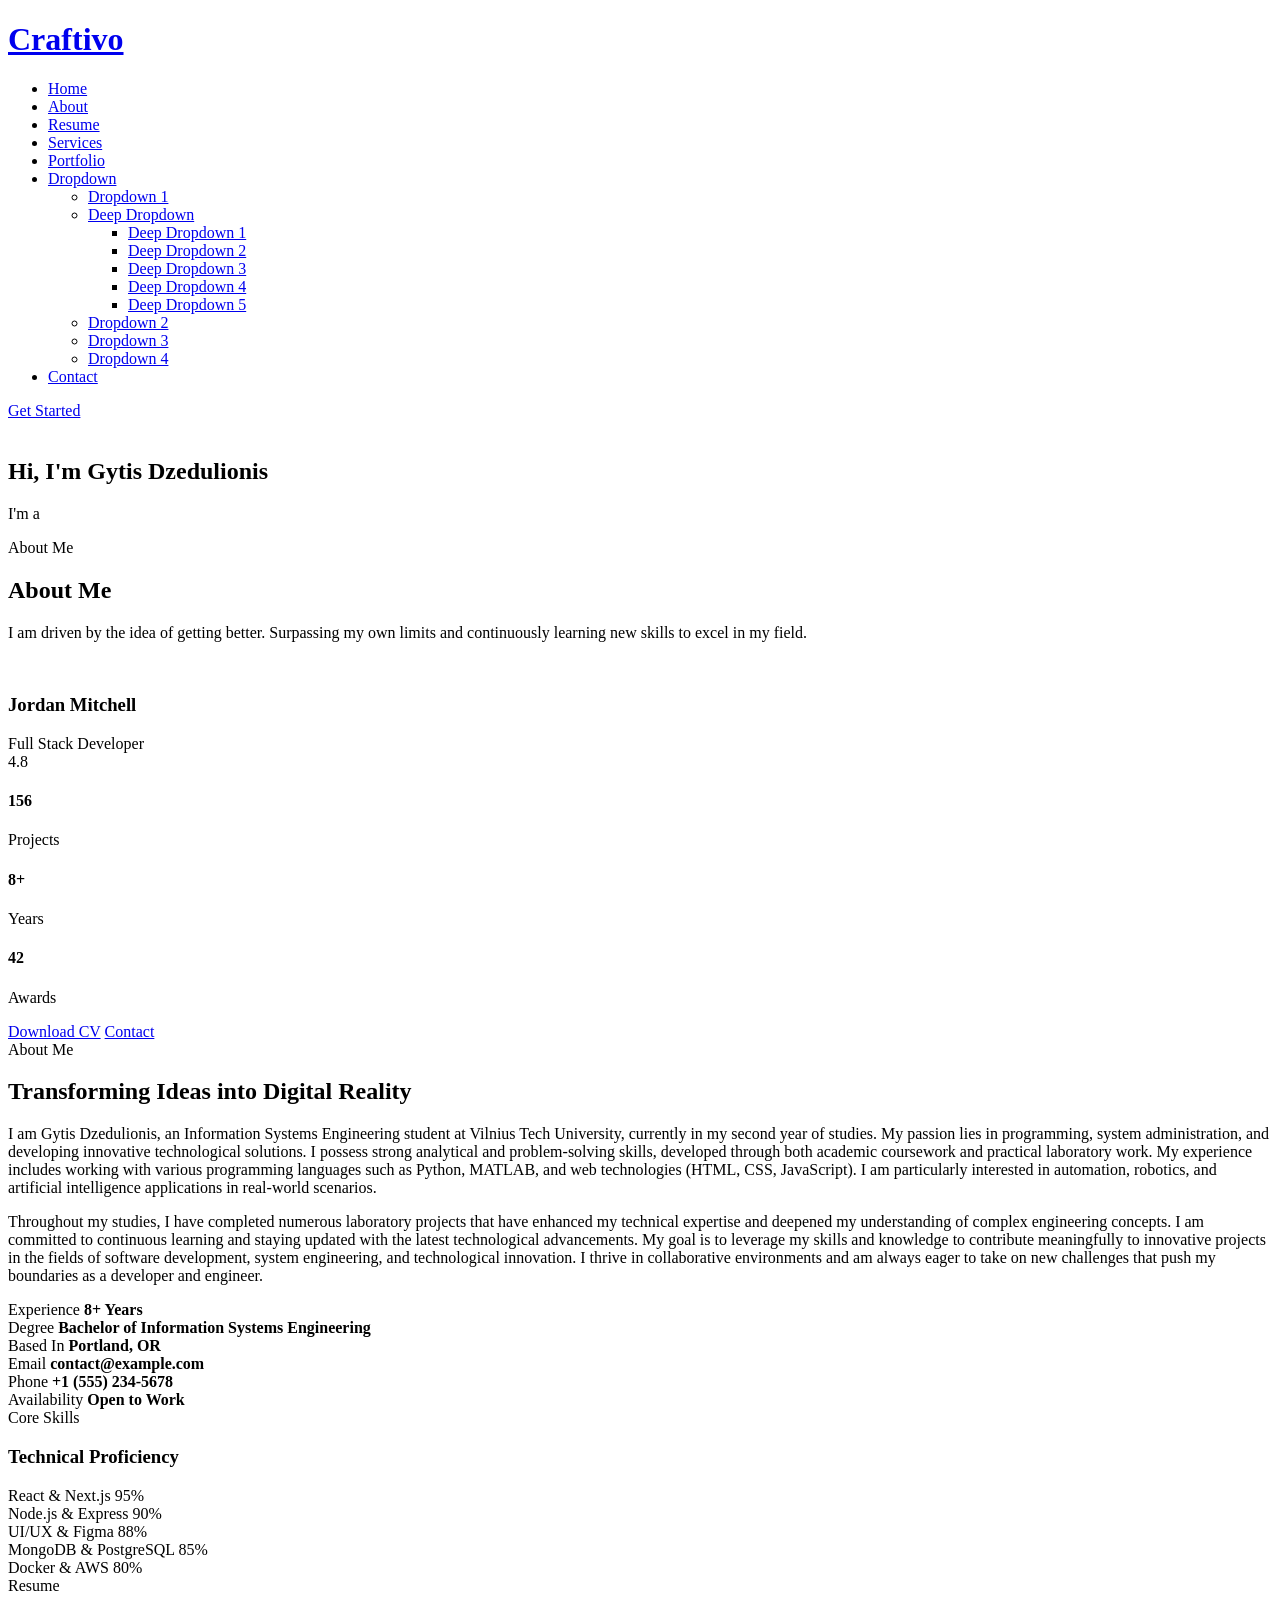
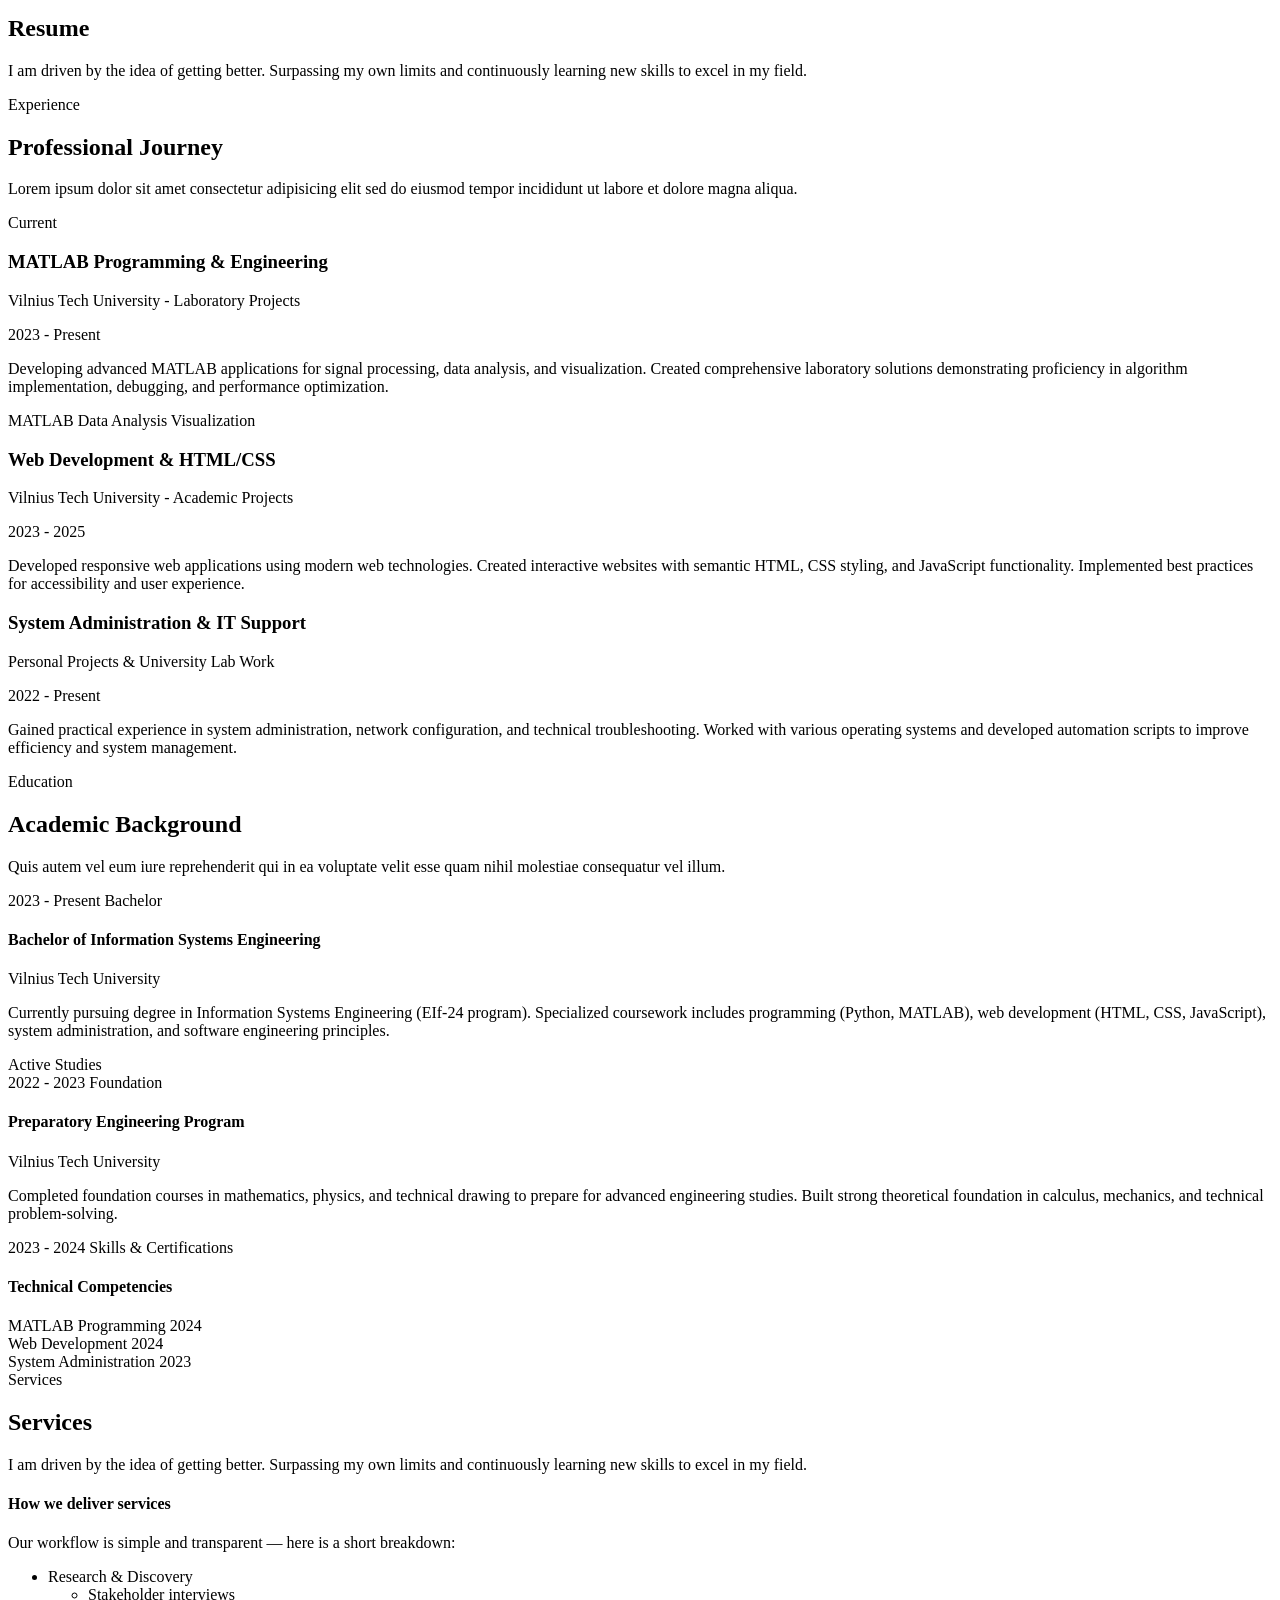
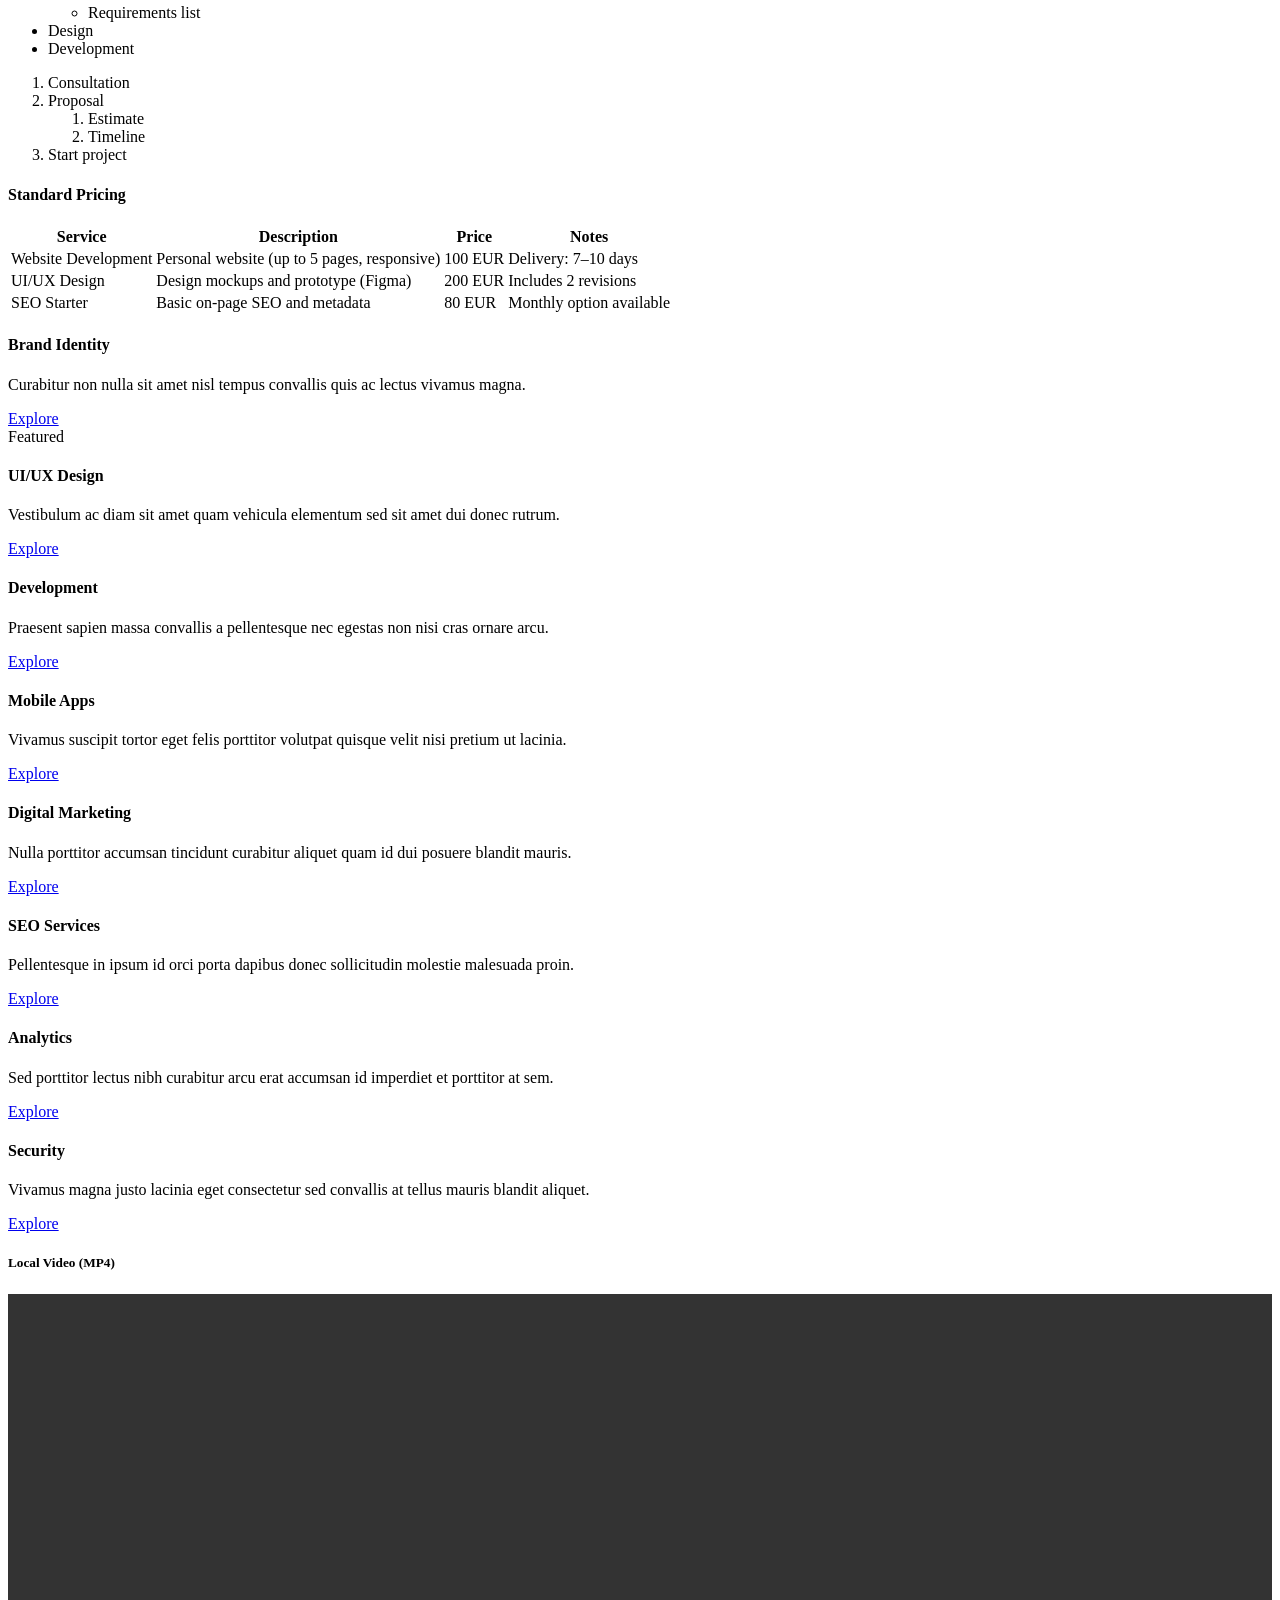
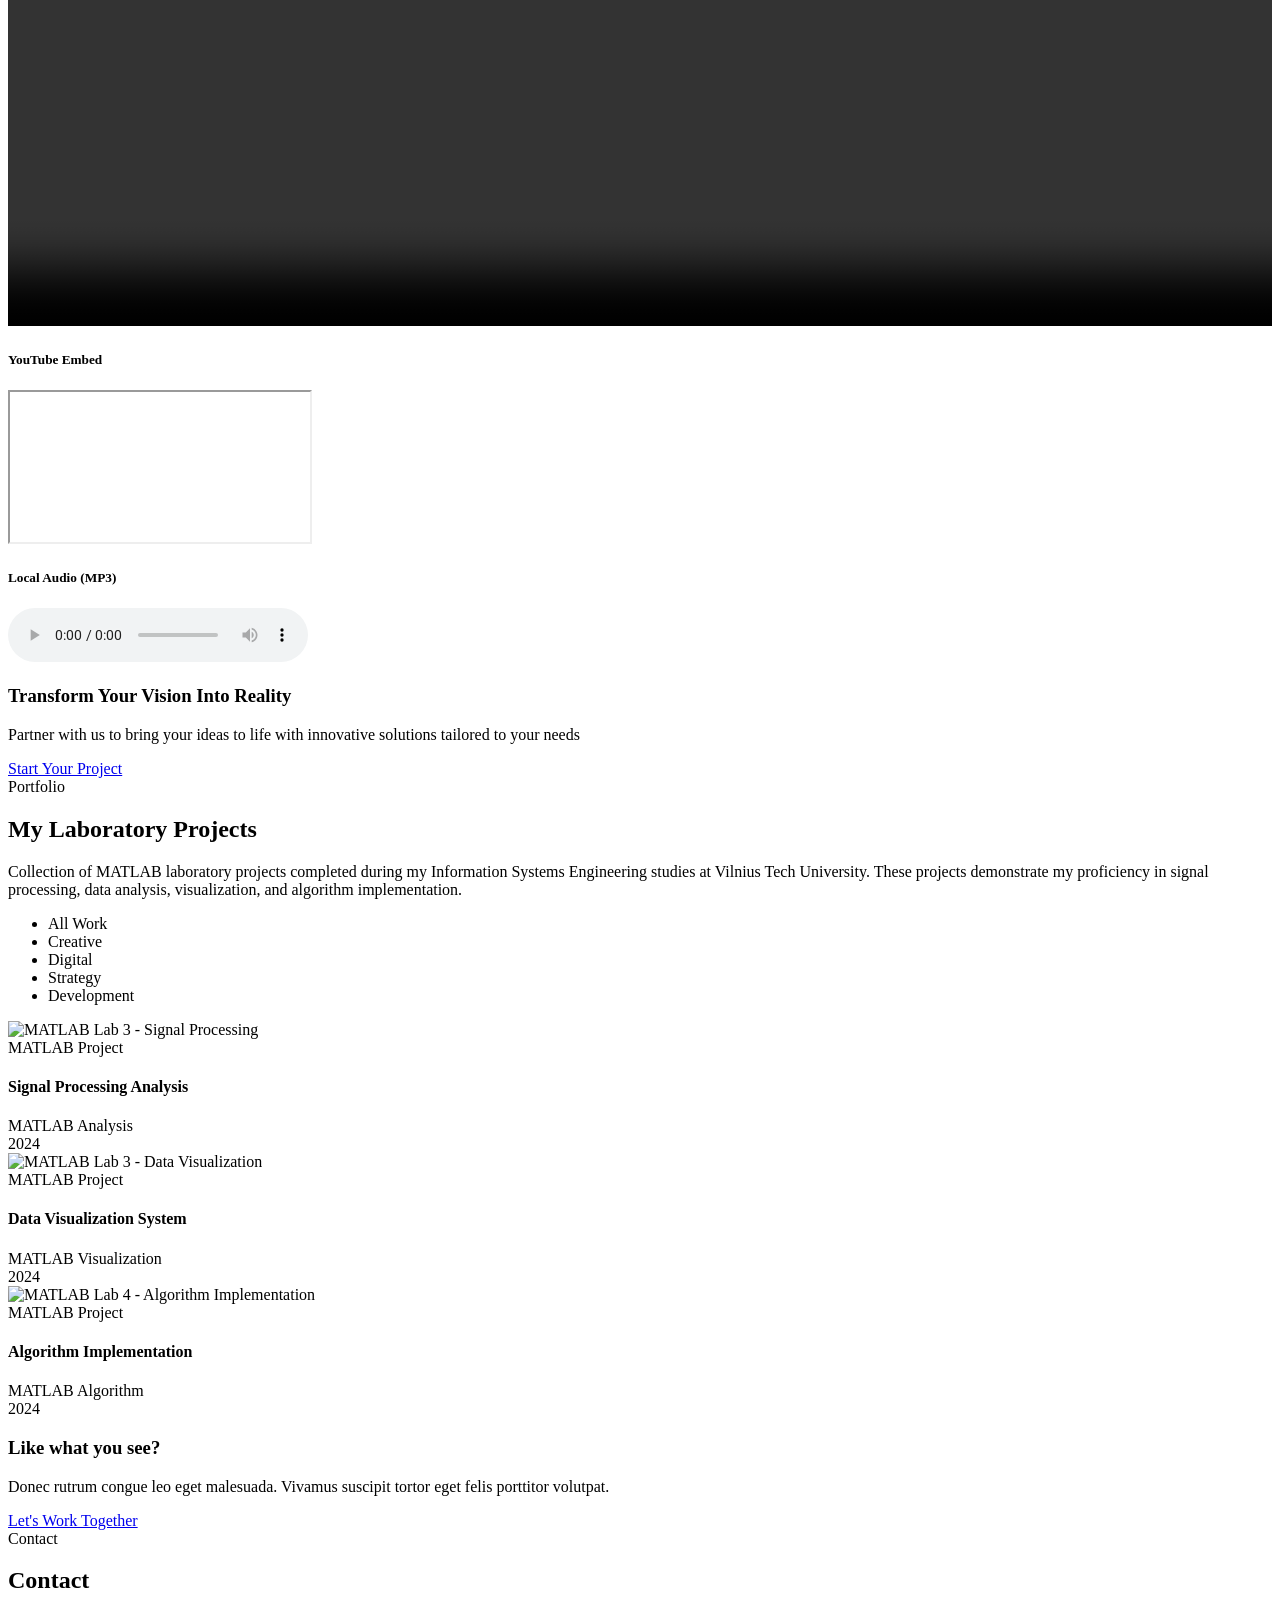
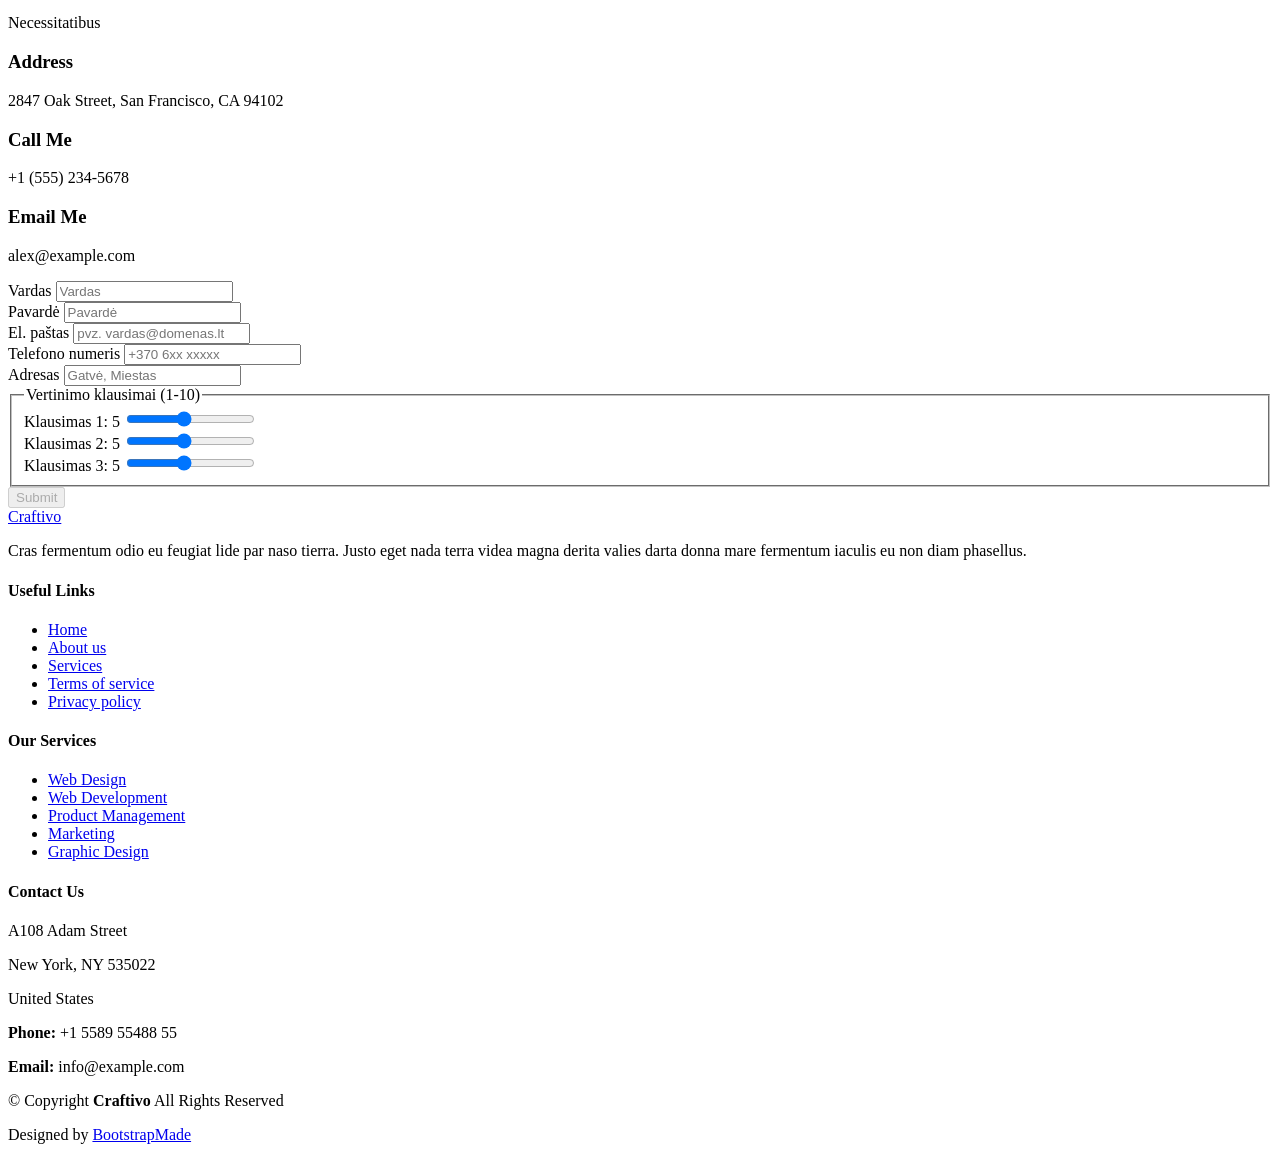
==== commit 67c5619e: "Add files via upload Papildoma 10 lab + visas 11 lab" ====
--- a/index.html
+++ b/index.html
@@ -125,6 +125,12 @@
         <h2>About Me</h2>
         <p>I am driven by the idea of getting better. Surpassing my own limits and continuously learning new skills to excel in my field.</p>
       </div><!-- End Section Title -->
+
+      <!-- Animated shapes (CSS-only decorative elements) -->
+      <div class="about-shape triangle" aria-hidden="true"></div>
+      <div class="about-shape circle" aria-hidden="true"></div>
+      <div class="about-shape square" aria-hidden="true"></div>
+      <div class="about-shape hexagon" aria-hidden="true"></div>
 
       <div class="container" data-aos="fade-up" data-aos-delay="100">
 
@@ -877,31 +883,65 @@
           </div>
 
           <div class="col-lg-8">
-            <form action="forms/contact.php" method="post" class="php-email-form">
-              <div class="row gy-4">
+            <form id="contactForm" class="php-email-form contact-form" novalidate>
+              <div class="row gy-3">
 
                 <div class="col-md-6">
-                  <input type="text" name="name" class="form-control" placeholder="Your Name" required="">
+                  <label for="firstName" class="form-label">Vardas</label>
+                  <input id="firstName" name="firstName" type="text" class="form-control" placeholder="Vardas" required>
+                  <div class="error-text" data-for="firstName"></div>
                 </div>
 
                 <div class="col-md-6">
-                  <input type="email" class="form-control" name="email" placeholder="Your Email" required="">
+                  <label for="lastName" class="form-label">Pavardė</label>
+                  <input id="lastName" name="lastName" type="text" class="form-control" placeholder="Pavardė" required>
+                  <div class="error-text" data-for="lastName"></div>
+                </div>
+
+                <div class="col-md-6">
+                  <label for="email" class="form-label">El. paštas</label>
+                  <input id="email" name="email" type="email" class="form-control" placeholder="pvz. vardas@domenas.lt" required>
+                  <div class="error-text" data-for="email"></div>
+                </div>
+
+                <div class="col-md-6">
+                  <label for="phone" class="form-label">Telefono numeris</label>
+                  <input id="phone" name="phone" type="tel" class="form-control" placeholder="+370 6xx xxxxx" inputmode="numeric" required>
+                  <div class="error-text" data-for="phone"></div>
                 </div>
 
                 <div class="col-md-12">
-                  <input type="text" class="form-control" name="subject" placeholder="Subject" required="">
-                </div>
-
-                <div class="col-md-12">
-                  <textarea class="form-control" name="message" rows="6" placeholder="Message" required=""></textarea>
-                </div>
-
-                <div class="col-md-12 text-center">
-                  <div class="loading">Loading</div>
-                  <div class="error-message"></div>
-                  <div class="sent-message">Your message has been sent. Thank you!</div>
-
-                  <button type="submit">Send Message</button>
+                  <label for="address" class="form-label">Adresas</label>
+                  <input id="address" name="address" type="text" class="form-control" placeholder="Gatvė, Miestas" required>
+                  <div class="error-text" data-for="address"></div>
+                </div>
+
+                <div class="col-12">
+                  <fieldset class="rating-group">
+                    <legend>Vertinimo klausimai (1-10)</legend>
+                    <div class="row gy-2">
+                      <div class="col-md-4">
+                        <label for="q1">Klausimas 1: <span class="slider-value" id="q1Val">5</span></label>
+                        <input id="q1" name="q1" type="range" min="1" max="10" value="5" class="form-range">
+                      </div>
+                      <div class="col-md-4">
+                        <label for="q2">Klausimas 2: <span class="slider-value" id="q2Val">5</span></label>
+                        <input id="q2" name="q2" type="range" min="1" max="10" value="5" class="form-range">
+                      </div>
+                      <div class="col-md-4">
+                        <label for="q3">Klausimas 3: <span class="slider-value" id="q3Val">5</span></label>
+                        <input id="q3" name="q3" type="range" min="1" max="10" value="5" class="form-range">
+                      </div>
+                    </div>
+                  </fieldset>
+                </div>
+
+                <div class="col-12 text-center">
+                  <button id="submitBtn" class="btn btn-primary" type="submit" disabled>Submit</button>
+                </div>
+
+                <div class="col-12">
+                  <div id="formResults" class="form-results" aria-live="polite"></div>
                 </div>
 
               </div>
@@ -999,6 +1039,7 @@
 
   <!-- Main JS File -->
   <script src="assets/js/main.js"></script>
+  <script src="assets/js/custom.js"></script>
 
 </body>
 
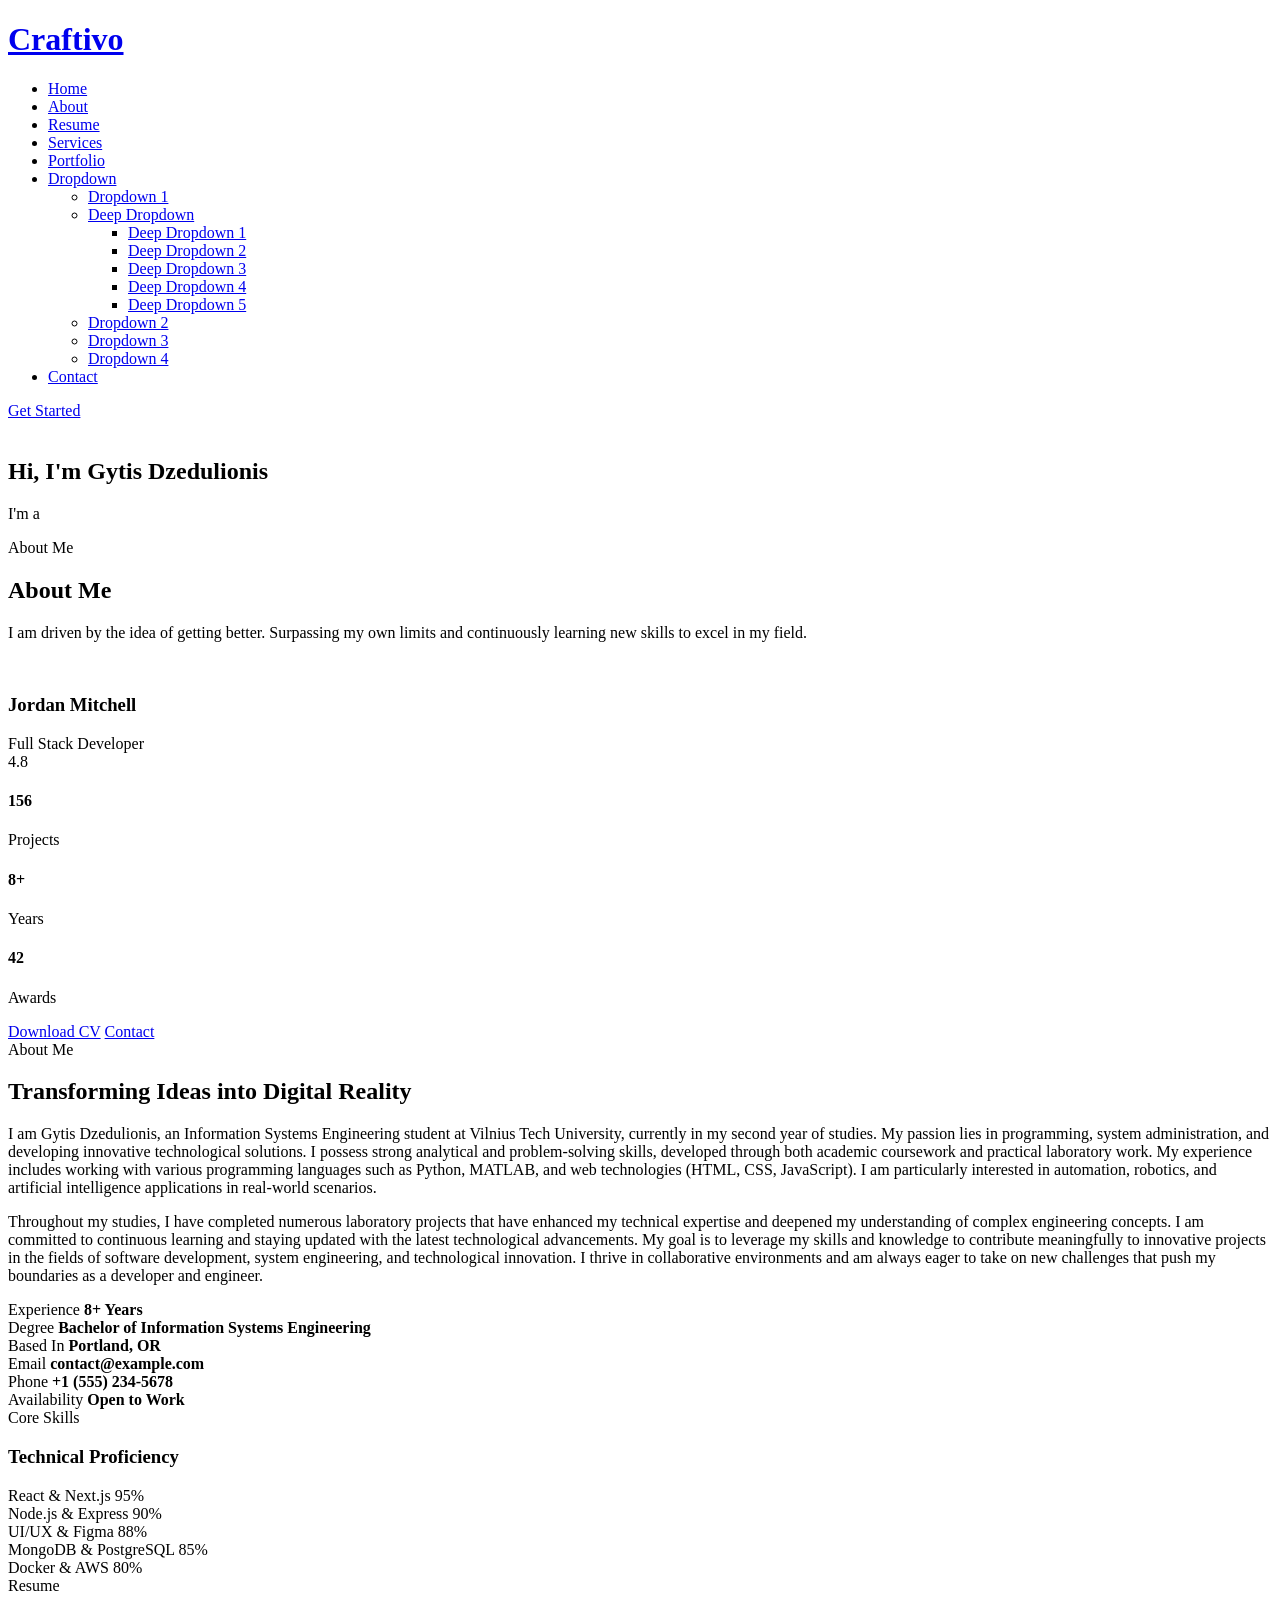
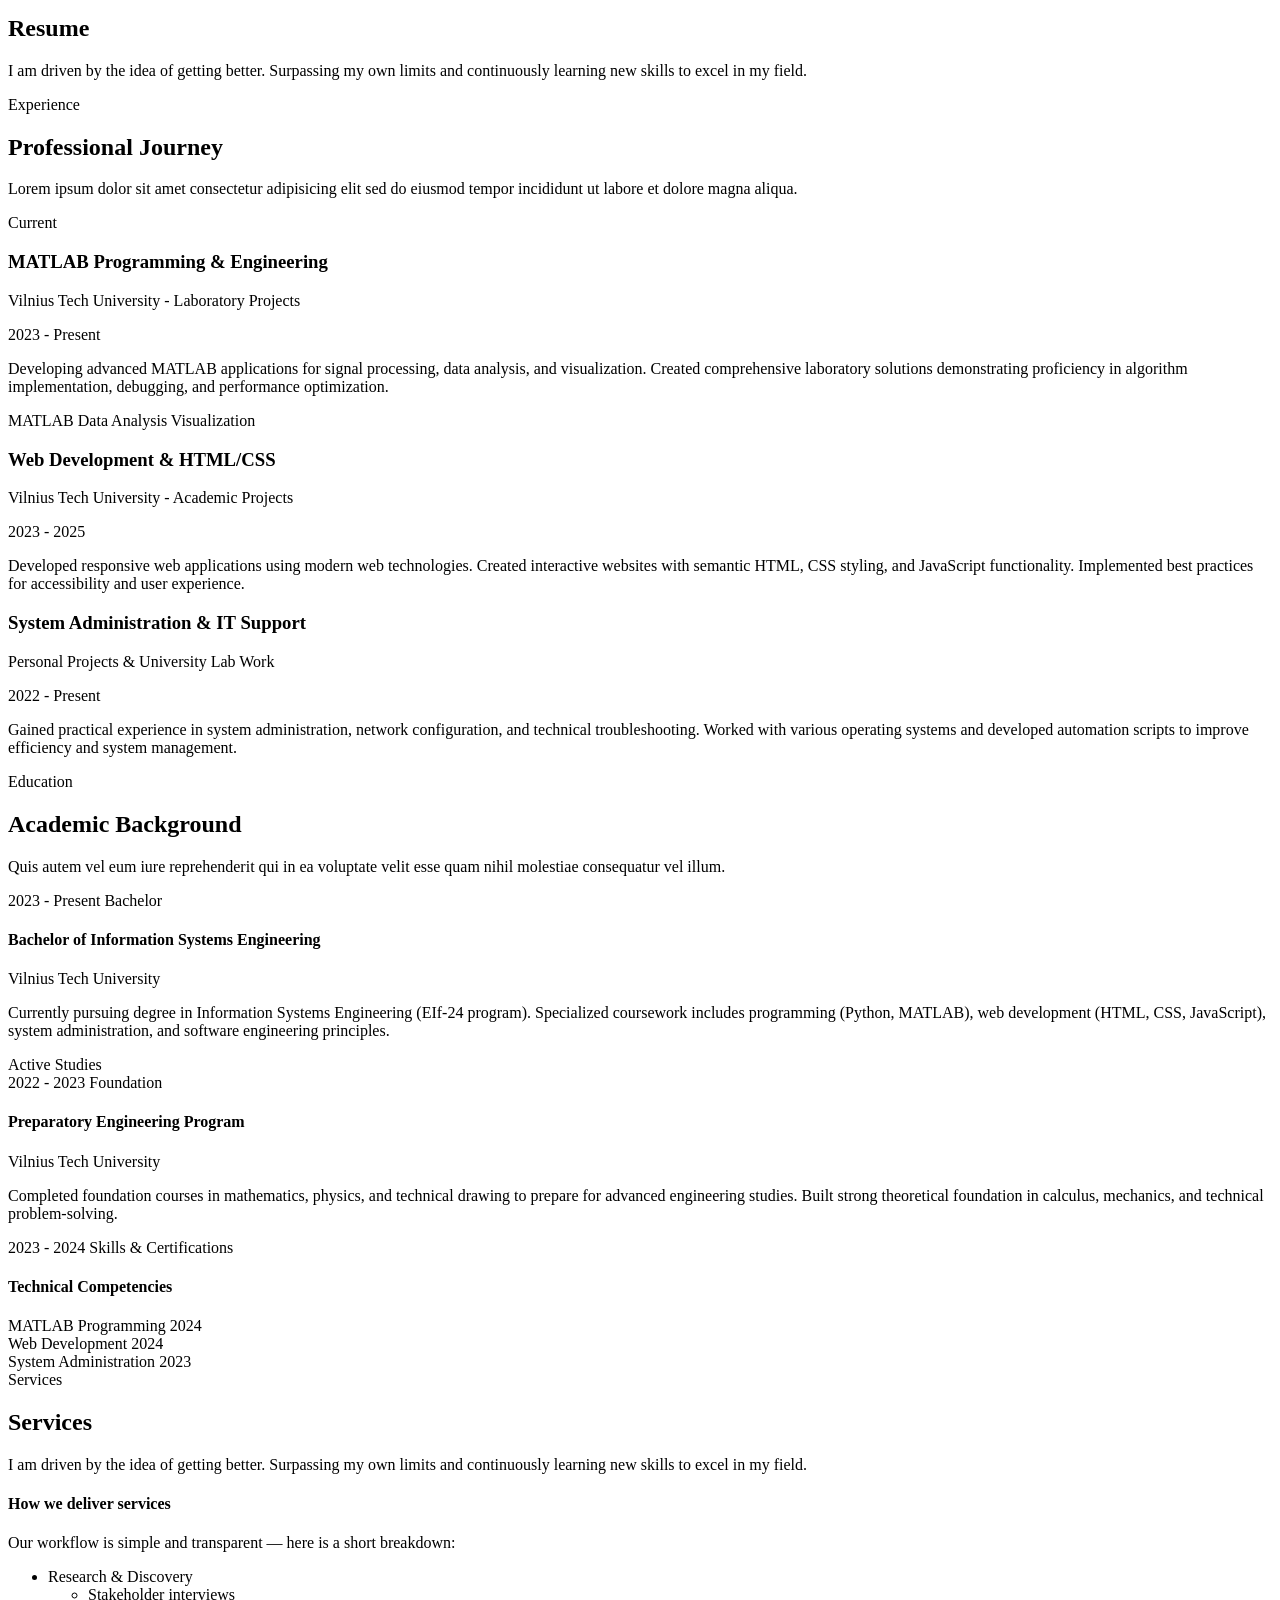
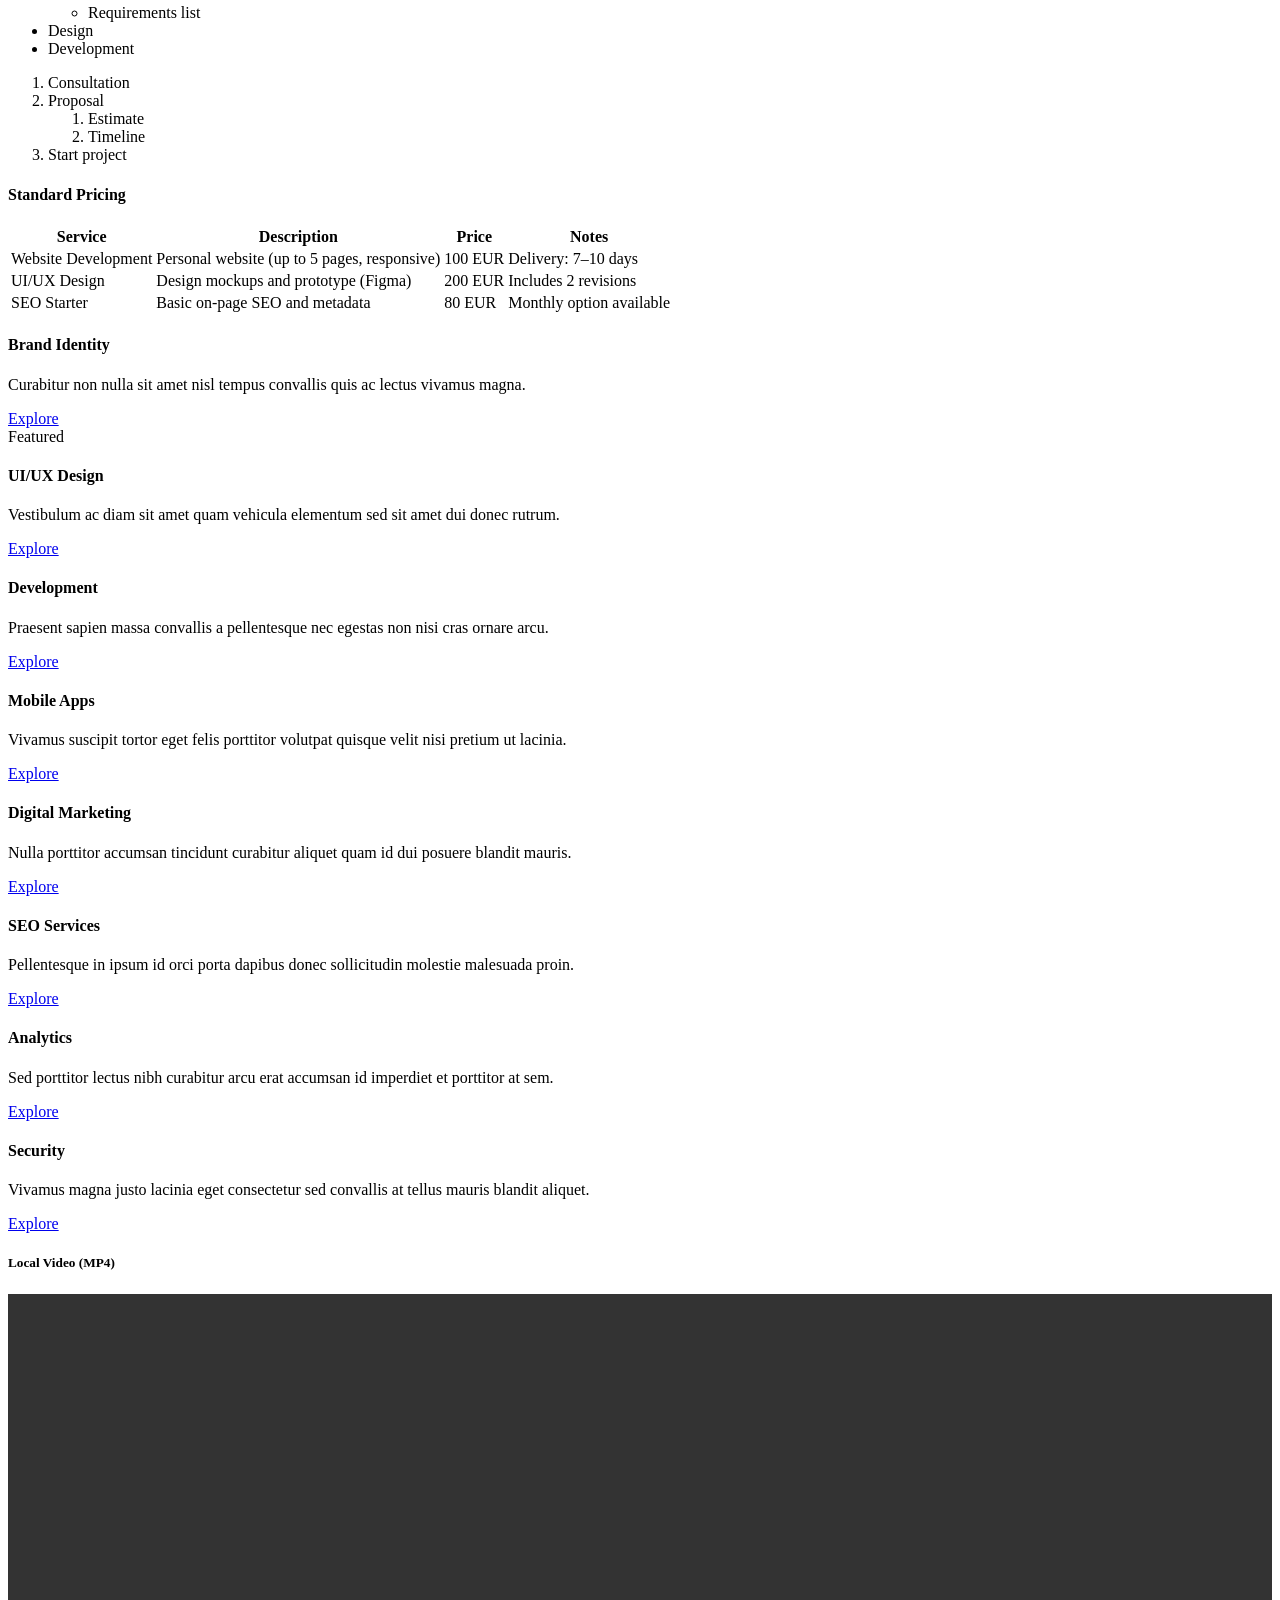
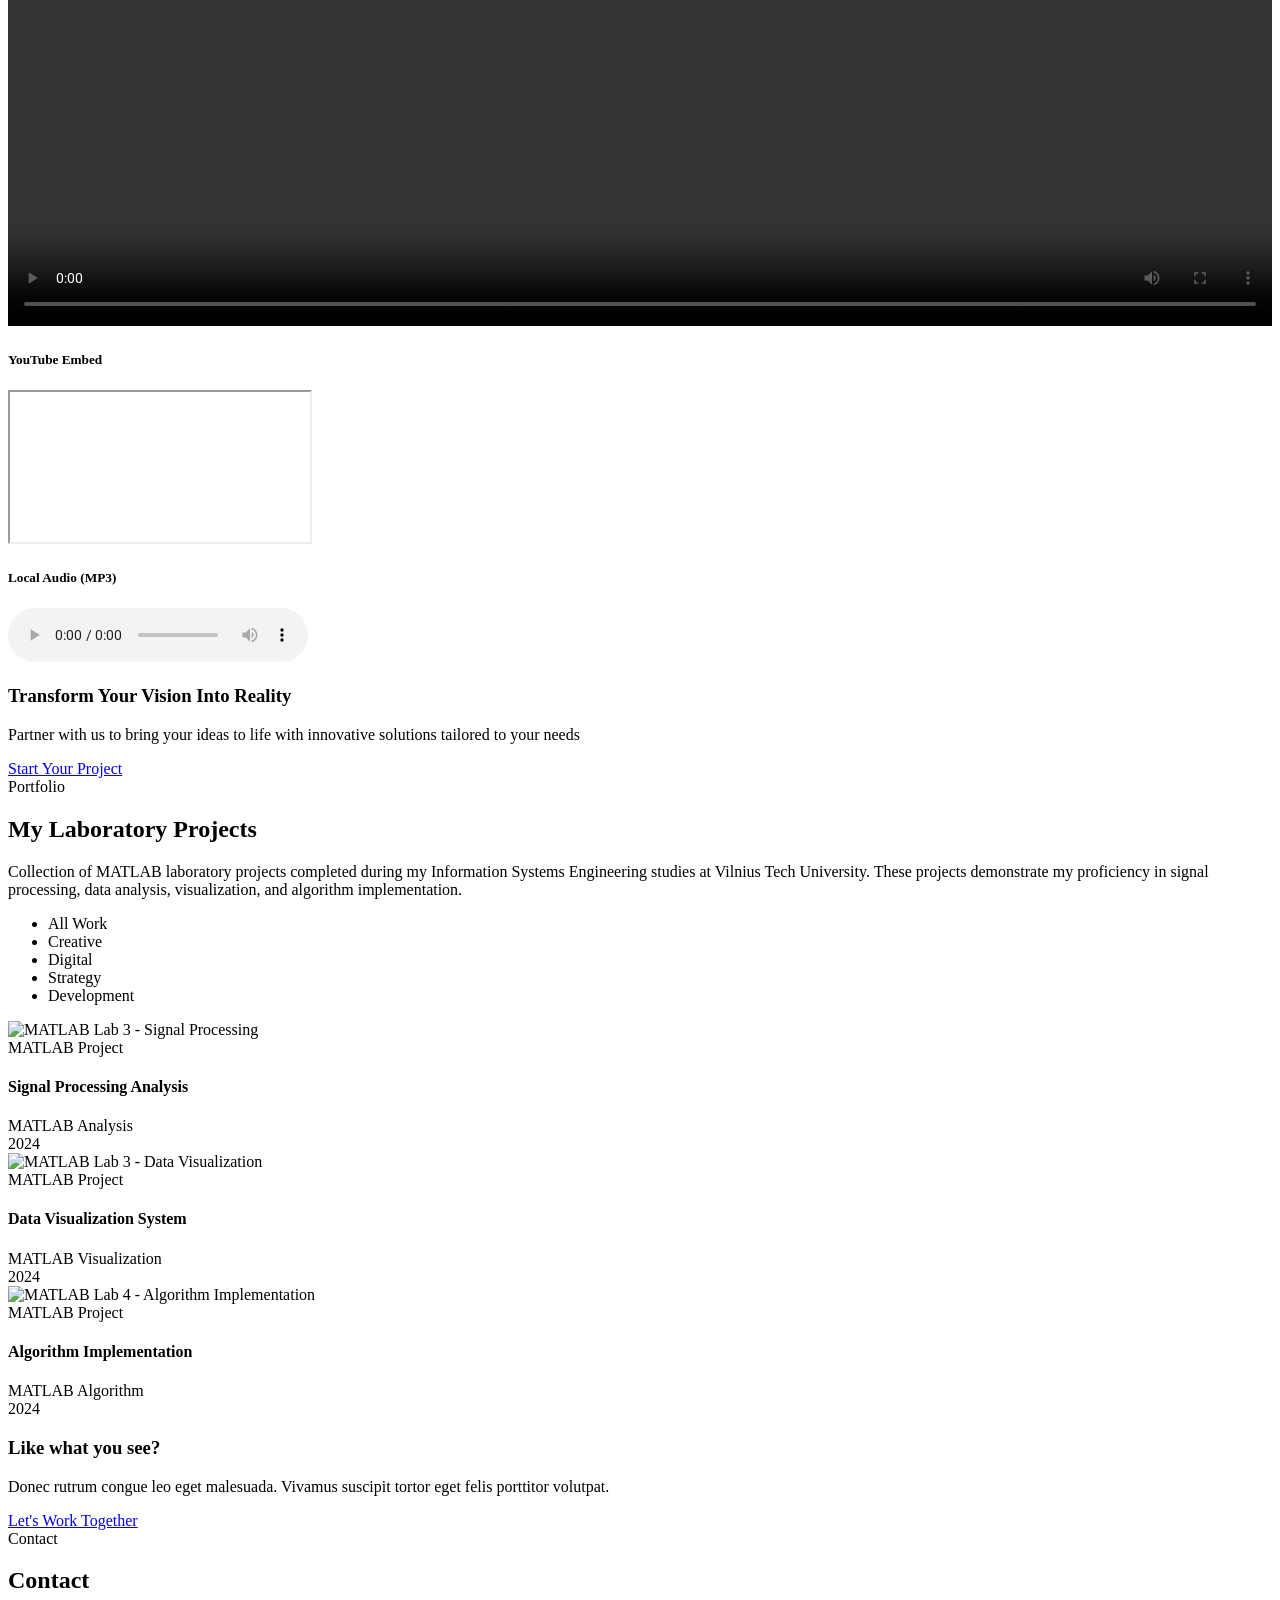
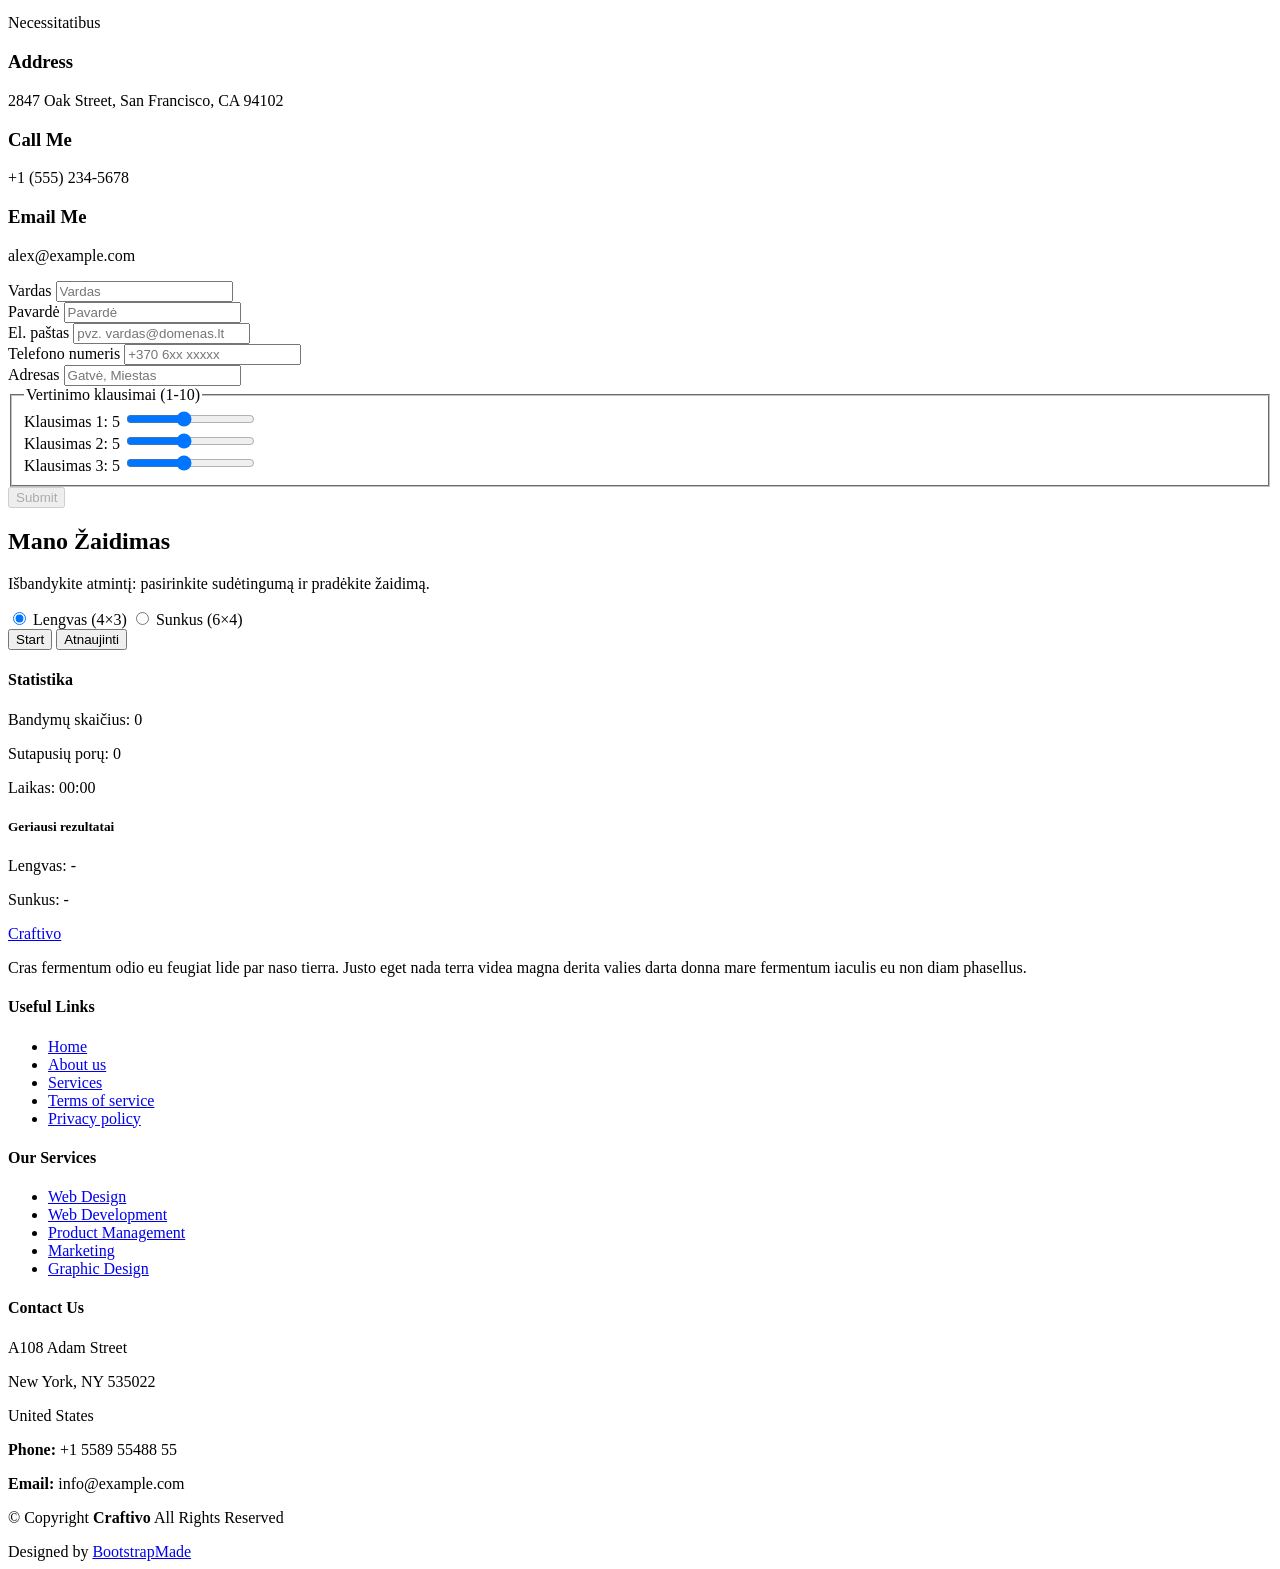
==== commit 372c5f75: "Add files via upload Lab 12 su papildoma" ====
--- a/index.html
+++ b/index.html
@@ -954,6 +954,47 @@
 
     </section><!-- /Contact Section -->
 
+    <!-- Memory Game Section -->
+    <section id="memory-game" class="memory-game section">
+      <div class="container">
+        <div class="section-title" data-aos="fade-up">
+          <h2>Mano Žaidimas</h2>
+          <p>Išbandykite atmintį: pasirinkite sudėtingumą ir pradėkite žaidimą.</p>
+        </div>
+
+        <div class="game-controls mb-3 d-flex align-items-center gap-3" data-aos="fade-up">
+          <div class="difficulty">
+            <label><input type="radio" name="difficulty" value="easy" checked> Lengvas (4×3)</label>
+            <label class="ms-3"><input type="radio" name="difficulty" value="hard"> Sunkus (6×4)</label>
+          </div>
+          <div class="ms-auto">
+            <button id="gameStart" class="btn btn-getstarted">Start</button>
+            <button id="gameReset" class="btn btn-secondary">Atnaujinti</button>
+          </div>
+        </div>
+
+        <div class="row gy-4">
+          <div class="col-lg-8">
+            <div id="gameBoardContainer" class="game-board-container" data-aos="fade-up">
+              <div id="gameBoard" class="game-board" aria-live="polite"></div>
+            </div>
+          </div>
+          <div class="col-lg-4">
+            <div class="game-stats p-3" data-aos="fade-up">
+              <h4>Statistika</h4>
+              <p>Bandymų skaičius: <span id="movesCount">0</span></p>
+              <p>Sutapusių porų: <span id="matchesCount">0</span></p>
+              <p>Laikas: <span id="gameTimer">00:00</span></p>
+              <h5>Geriausi rezultatai</h5>
+              <p>Lengvas: <span id="bestEasy">-</span></p>
+              <p>Sunkus: <span id="bestHard">-</span></p>
+              <div id="winMessage" class="win-message mt-3" aria-live="polite"></div>
+            </div>
+          </div>
+        </div>
+      </div>
+    </section>
+
   </main>
 
   <footer id="footer" class="footer">
